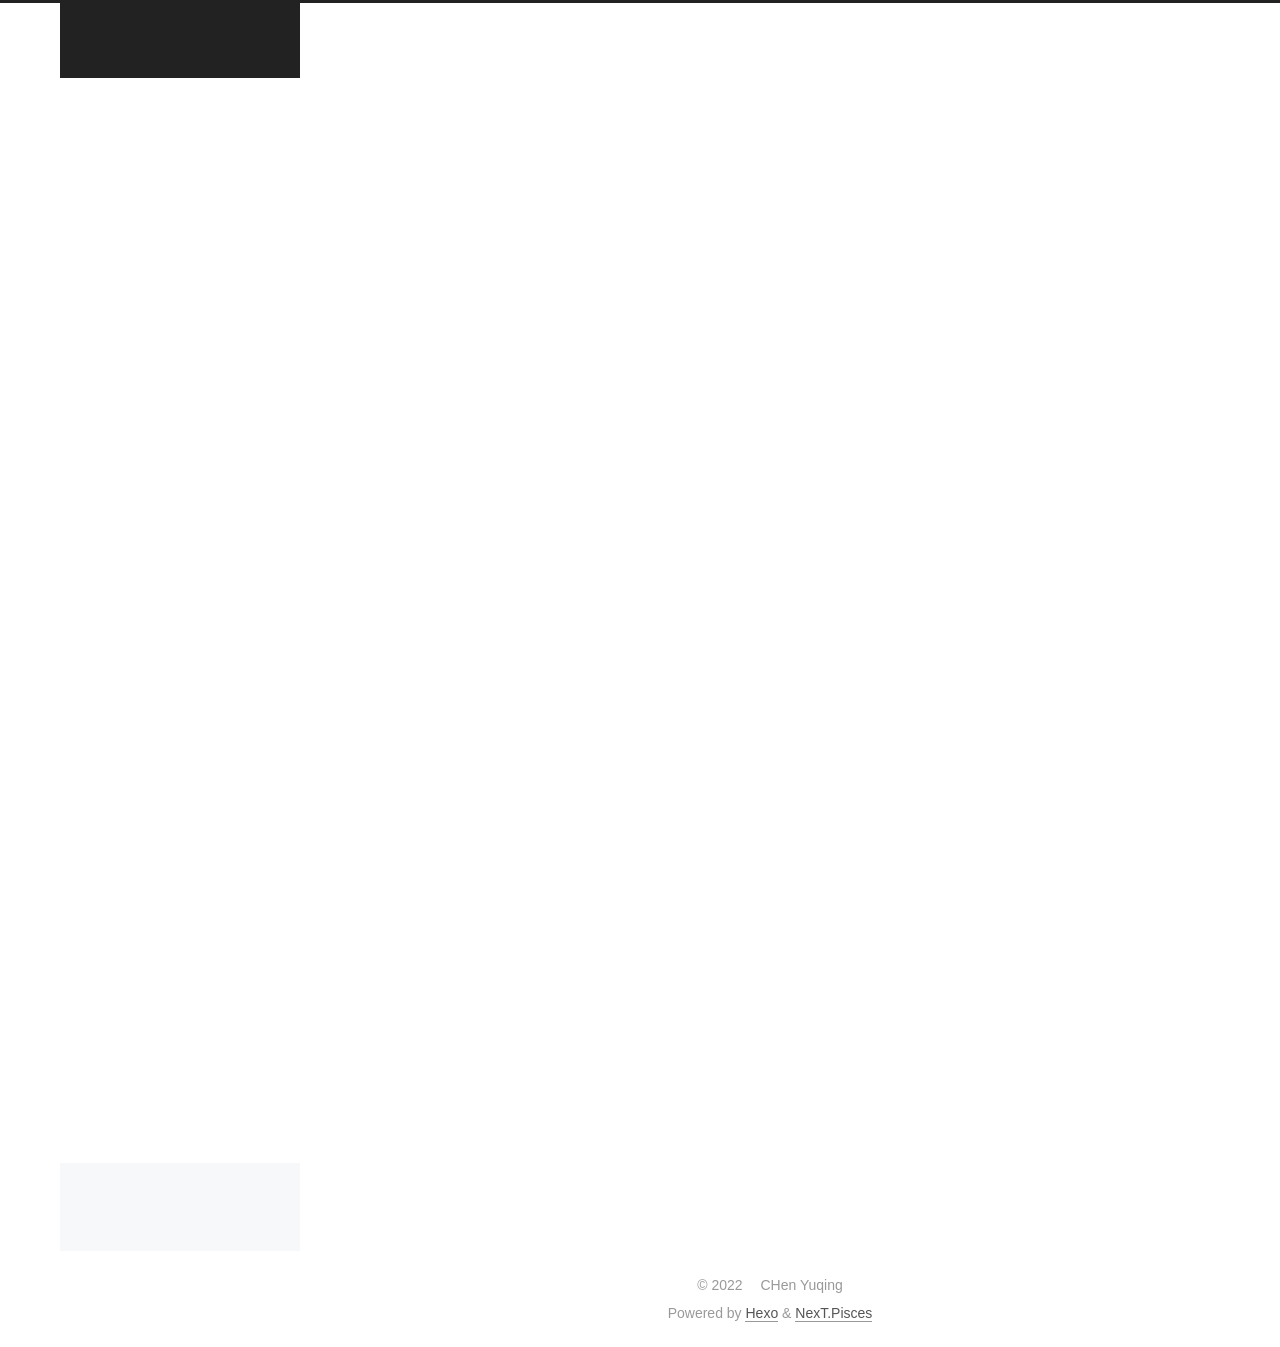
==== about/index.html @ 2a3b4cae "Site updated: 2022-07-22 09:28:49" ====
<!DOCTYPE html>
<html lang="en">
<head>
  <meta charset="UTF-8">
<meta name="viewport" content="width=device-width, initial-scale=1, maximum-scale=2">
<meta name="theme-color" content="#222">
<meta name="generator" content="Hexo 6.2.0">
  <link rel="apple-touch-icon" sizes="180x180" href="/images/apple-touch-icon.png">
  <link rel="icon" type="image/png" sizes="32x32" href="/images/favicon-32x32.png">
  <link rel="icon" type="image/png" sizes="16x16" href="/images/favicon-16x16.png">
  <link rel="mask-icon" href="/images/logo.svg" color="#222">

<link rel="stylesheet" href="/css/main.css">


<link rel="stylesheet" href="/lib/font-awesome/css/all.min.css">

<script id="hexo-configurations">
    var NexT = window.NexT || {};
    var CONFIG = {"hostname":"mint-cyq.github.io","root":"/","scheme":"Pisces","version":"7.8.0","exturl":false,"sidebar":{"position":"left","display":"post","padding":18,"offset":12,"onmobile":false},"copycode":{"enable":true,"show_result":false,"style":null},"back2top":{"enable":true,"sidebar":false,"scrollpercent":false},"bookmark":{"enable":false,"color":"#222","save":"auto"},"fancybox":false,"mediumzoom":false,"lazyload":false,"pangu":false,"comments":{"style":"tabs","active":null,"storage":true,"lazyload":false,"nav":null},"algolia":{"hits":{"per_page":10},"labels":{"input_placeholder":"Search for Posts","hits_empty":"We didn't find any results for the search: ${query}","hits_stats":"${hits} results found in ${time} ms"}},"localsearch":{"enable":false,"trigger":"auto","top_n_per_article":1,"unescape":false,"preload":false},"motion":{"enable":true,"async":false,"transition":{"post_block":"fadeIn","post_header":"slideDownIn","post_body":"slideDownIn","coll_header":"slideLeftIn","sidebar":"slideUpIn"}}};
  </script>

  <meta property="og:type" content="website">
<meta property="og:title" content="about">
<meta property="og:url" content="https://mint-cyq.github.io/about/index.html">
<meta property="og:site_name" content="CYQ’s BLOG">
<meta property="og:locale" content="en_US">
<meta property="article:published_time" content="2022-07-08T14:23:13.000Z">
<meta property="article:modified_time" content="2022-07-08T06:23:13.942Z">
<meta property="article:author" content="CHen Yuqing">
<meta name="twitter:card" content="summary">

<link rel="canonical" href="https://mint-cyq.github.io/about/">


<script id="page-configurations">
  // https://hexo.io/docs/variables.html
  CONFIG.page = {
    sidebar: "",
    isHome : false,
    isPost : false,
    lang   : 'en'
  };
</script>

  <title>about | CYQ’s BLOG
</title>
  






  <noscript>
  <style>
  .use-motion .brand,
  .use-motion .menu-item,
  .sidebar-inner,
  .use-motion .post-block,
  .use-motion .pagination,
  .use-motion .comments,
  .use-motion .post-header,
  .use-motion .post-body,
  .use-motion .collection-header { opacity: initial; }

  .use-motion .site-title,
  .use-motion .site-subtitle {
    opacity: initial;
    top: initial;
  }

  .use-motion .logo-line-before i { left: initial; }
  .use-motion .logo-line-after i { right: initial; }
  </style>
</noscript>

</head>

<body itemscope itemtype="http://schema.org/WebPage">
  <div class="container use-motion">
    <div class="headband"></div>

    <header class="header" itemscope itemtype="http://schema.org/WPHeader">
      <div class="header-inner"><div class="site-brand-container">
  <div class="site-nav-toggle">
    <div class="toggle" aria-label="Toggle navigation bar">
      <span class="toggle-line toggle-line-first"></span>
      <span class="toggle-line toggle-line-middle"></span>
      <span class="toggle-line toggle-line-last"></span>
    </div>
  </div>

  <div class="site-meta">

    <a href="/" class="brand" rel="start">
      <span class="logo-line-before"><i></i></span>
      <h1 class="site-title">CYQ’s BLOG</h1>
      <span class="logo-line-after"><i></i></span>
    </a>
  </div>

  <div class="site-nav-right">
    <div class="toggle popup-trigger">
    </div>
  </div>
</div>




<nav class="site-nav">
  <ul id="menu" class="main-menu menu">
        <li class="menu-item menu-item-home">

    <a href="/" rel="section"><i class="fa fa-home fa-fw"></i>Home</a>

  </li>
        <li class="menu-item menu-item-about">

    <a href="/about/" rel="section"><i class="fa fa-user fa-fw"></i>About</a>

  </li>
        <li class="menu-item menu-item-tags">

    <a href="/tags/" rel="section"><i class="fa fa-tags fa-fw"></i>Tags</a>

  </li>
        <li class="menu-item menu-item-categories">

    <a href="/categories/" rel="section"><i class="fa fa-th fa-fw"></i>Categories</a>

  </li>
        <li class="menu-item menu-item-archives">

    <a href="/archives/" rel="section"><i class="fa fa-archive fa-fw"></i>Archives</a>

  </li>
        <li class="menu-item menu-item-schedule">

    <a href="/schedule/" rel="section"><i class="fa fa-calendar fa-fw"></i>Schedule</a>

  </li>
  </ul>
</nav>




</div>
    </header>

    
  <div class="back-to-top">
    <i class="fa fa-arrow-up"></i>
    <span>0%</span>
  </div>


    <main class="main">
      <div class="main-inner">
        <div class="content-wrap">
          
  
  

          <div class="content page posts-expand">
            

    
    
    
    <div class="post-block" lang="en">
      <header class="post-header">

<h1 class="post-title" itemprop="name headline">about
</h1>

<div class="post-meta">
  

</div>

</header>

      
      
      
      <div class="post-body">
          
      </div>
      
      
      
    </div>
    

    
    
    


          </div>
          

<script>
  window.addEventListener('tabs:register', () => {
    let { activeClass } = CONFIG.comments;
    if (CONFIG.comments.storage) {
      activeClass = localStorage.getItem('comments_active') || activeClass;
    }
    if (activeClass) {
      let activeTab = document.querySelector(`a[href="#comment-${activeClass}"]`);
      if (activeTab) {
        activeTab.click();
      }
    }
  });
  if (CONFIG.comments.storage) {
    window.addEventListener('tabs:click', event => {
      if (!event.target.matches('.tabs-comment .tab-content .tab-pane')) return;
      let commentClass = event.target.classList[1];
      localStorage.setItem('comments_active', commentClass);
    });
  }
</script>

        </div>
          
  
  <div class="toggle sidebar-toggle">
    <span class="toggle-line toggle-line-first"></span>
    <span class="toggle-line toggle-line-middle"></span>
    <span class="toggle-line toggle-line-last"></span>
  </div>

  <aside class="sidebar">
    <div class="sidebar-inner">

      <ul class="sidebar-nav motion-element">
        <li class="sidebar-nav-toc">
          Table of Contents
        </li>
        <li class="sidebar-nav-overview">
          Overview
        </li>
      </ul>

      <!--noindex-->
      <div class="post-toc-wrap sidebar-panel">
      </div>
      <!--/noindex-->

      <div class="site-overview-wrap sidebar-panel">
        <div class="site-author motion-element" itemprop="author" itemscope itemtype="http://schema.org/Person">
    <img class="site-author-image" itemprop="image" alt="CHen Yuqing"
      src="/images/JW5_1.jpeg">
  <p class="site-author-name" itemprop="name">CHen Yuqing</p>
  <div class="site-description" itemprop="description"></div>
</div>
<div class="site-state-wrap motion-element">
  <nav class="site-state">
      <div class="site-state-item site-state-posts">
          <a href="/archives/">
        
          <span class="site-state-item-count">2</span>
          <span class="site-state-item-name">posts</span>
        </a>
      </div>
  </nav>
</div>



      </div>

    </div>
  </aside>
  <div id="sidebar-dimmer"></div>


      </div>
    </main>

    <footer class="footer">
      <div class="footer-inner">
        

        

<div class="copyright">
  
  &copy; 
  <span itemprop="copyrightYear">2022</span>
  <span class="with-love">
    <i class="fa fa-heart"></i>
  </span>
  <span class="author" itemprop="copyrightHolder">CHen Yuqing</span>
</div>
  <div class="powered-by">Powered by <a href="https://hexo.io/" class="theme-link" rel="noopener" target="_blank">Hexo</a> & <a href="https://pisces.theme-next.org/" class="theme-link" rel="noopener" target="_blank">NexT.Pisces</a>
  </div>

        








      </div>
    </footer>
  </div>

  
  <script src="/lib/anime.min.js"></script>
  <script src="/lib/velocity/velocity.min.js"></script>
  <script src="/lib/velocity/velocity.ui.min.js"></script>

<script src="/js/utils.js"></script>

<script src="/js/motion.js"></script>


<script src="/js/schemes/pisces.js"></script>


<script src="/js/next-boot.js"></script>




  















  

  


  <!-- 多级目录 -->
  <script type="text/javascript" src="/js/category.js"></script>
  
</body>
</html>
---- css/main.css ----
:root {
  --body-bg-color: #f5f7f9;
  --content-bg-color: #fff;
  --card-bg-color: #f5f5f5;
  --text-color: #555;
  --blockquote-color: #666;
  --link-color: #555;
  --link-hover-color: #222;
  --brand-color: #fff;
  --brand-hover-color: #fff;
  --table-row-odd-bg-color: #f9f9f9;
  --table-row-hover-bg-color: #f5f5f5;
  --menu-item-bg-color: #f5f5f5;
  --btn-default-bg: #fff;
  --btn-default-color: #555;
  --btn-default-border-color: #555;
  --btn-default-hover-bg: #222;
  --btn-default-hover-color: #fff;
  --btn-default-hover-border-color: #222;
}
html {
  line-height: 1.15; /* 1 */
  -webkit-text-size-adjust: 100%; /* 2 */
}
body {
  margin: 0;
}
main {
  display: block;
}
h1 {
  font-size: 2em;
  margin: 0.67em 0;
}
hr {
  box-sizing: content-box; /* 1 */
  height: 0; /* 1 */
  overflow: visible; /* 2 */
}
pre {
  font-family: monospace, monospace; /* 1 */
  font-size: 1em; /* 2 */
}
a {
  background: transparent;
}
abbr[title] {
  border-bottom: none; /* 1 */
  text-decoration: underline; /* 2 */
  text-decoration: underline dotted; /* 2 */
}
b,
strong {
  font-weight: bolder;
}
code,
kbd,
samp {
  font-family: monospace, monospace; /* 1 */
  font-size: 1em; /* 2 */
}
small {
  font-size: 80%;
}
sub,
sup {
  font-size: 75%;
  line-height: 0;
  position: relative;
  vertical-align: baseline;
}
sub {
  bottom: -0.25em;
}
sup {
  top: -0.5em;
}
img {
  border-style: none;
}
button,
input,
optgroup,
select,
textarea {
  font-family: inherit; /* 1 */
  font-size: 100%; /* 1 */
  line-height: 1.15; /* 1 */
  margin: 0; /* 2 */
}
button,
input {
/* 1 */
  overflow: visible;
}
button,
select {
/* 1 */
  text-transform: none;
}
button,
[type='button'],
[type='reset'],
[type='submit'] {
  -webkit-appearance: button;
}
button::-moz-focus-inner,
[type='button']::-moz-focus-inner,
[type='reset']::-moz-focus-inner,
[type='submit']::-moz-focus-inner {
  border-style: none;
  padding: 0;
}
button:-moz-focusring,
[type='button']:-moz-focusring,
[type='reset']:-moz-focusring,
[type='submit']:-moz-focusring {
  outline: 1px dotted ButtonText;
}
fieldset {
  padding: 0.35em 0.75em 0.625em;
}
legend {
  box-sizing: border-box; /* 1 */
  color: inherit; /* 2 */
  display: table; /* 1 */
  max-width: 100%; /* 1 */
  padding: 0; /* 3 */
  white-space: normal; /* 1 */
}
progress {
  vertical-align: baseline;
}
textarea {
  overflow: auto;
}
[type='checkbox'],
[type='radio'] {
  box-sizing: border-box; /* 1 */
  padding: 0; /* 2 */
}
[type='number']::-webkit-inner-spin-button,
[type='number']::-webkit-outer-spin-button {
  height: auto;
}
[type='search'] {
  outline-offset: -2px; /* 2 */
  -webkit-appearance: textfield; /* 1 */
}
[type='search']::-webkit-search-decoration {
  -webkit-appearance: none;
}
::-webkit-file-upload-button {
  font: inherit; /* 2 */
  -webkit-appearance: button; /* 1 */
}
details {
  display: block;
}
summary {
  display: list-item;
}
template {
  display: none;
}
[hidden] {
  display: none;
}
::selection {
  background: #262a30;
  color: #eee;
}
html,
body {
  height: 100%;
}
body {
  background: var(--body-bg-color);
  color: var(--text-color);
  font-family: 'Lato', "PingFang SC", "Microsoft YaHei", sans-serif;
  font-size: 1em;
  line-height: 2;
}
@media (max-width: 991px) {
  body {
    padding-left: 0 !important;
    padding-right: 0 !important;
  }
}
h1,
h2,
h3,
h4,
h5,
h6 {
  font-family: 'Lato', "PingFang SC", "Microsoft YaHei", sans-serif;
  font-weight: bold;
  line-height: 1.5;
  margin: 20px 0 15px;
}
h1 {
  font-size: 1.5em;
}
h2 {
  font-size: 1.375em;
}
h3 {
  font-size: 1.25em;
}
h4 {
  font-size: 1.125em;
}
h5 {
  font-size: 1em;
}
h6 {
  font-size: 0.875em;
}
p {
  margin: 0 0 20px 0;
}
a,
span.exturl {
  border-bottom: 1px solid #999;
  color: var(--link-color);
  outline: 0;
  text-decoration: none;
  overflow-wrap: break-word;
  word-wrap: break-word;
  cursor: pointer;
}
a:hover,
span.exturl:hover {
  border-bottom-color: var(--link-hover-color);
  color: var(--link-hover-color);
}
iframe,
img,
video {
  display: block;
  margin-left: auto;
  margin-right: auto;
  max-width: 100%;
}
hr {
  background-image: repeating-linear-gradient(-45deg, #ddd, #ddd 4px, transparent 4px, transparent 8px);
  border: 0;
  height: 3px;
  margin: 40px 0;
}
blockquote {
  border-left: 4px solid #ddd;
  color: var(--blockquote-color);
  margin: 0;
  padding: 0 15px;
}
blockquote cite::before {
  content: '-';
  padding: 0 5px;
}
dt {
  font-weight: bold;
}
dd {
  margin: 0;
  padding: 0;
}
kbd {
  background-color: #f5f5f5;
  background-image: linear-gradient(#eee, #fff, #eee);
  border: 1px solid #ccc;
  border-radius: 0.2em;
  box-shadow: 0.1em 0.1em 0.2em rgba(0,0,0,0.1);
  color: #555;
  font-family: inherit;
  padding: 0.1em 0.3em;
  white-space: nowrap;
}
.table-container {
  overflow: auto;
}
table {
  border-collapse: collapse;
  border-spacing: 0;
  font-size: 0.875em;
  margin: 0 0 20px 0;
  width: 100%;
}
tbody tr:nth-of-type(odd) {
  background: var(--table-row-odd-bg-color);
}
tbody tr:hover {
  background: var(--table-row-hover-bg-color);
}
caption,
th,
td {
  font-weight: normal;
  padding: 8px;
  vertical-align: middle;
}
th,
td {
  border: 1px solid #ddd;
  border-bottom: 3px solid #ddd;
}
th {
  font-weight: 700;
  padding-bottom: 10px;
}
td {
  border-bottom-width: 1px;
}
.btn {
  background: var(--btn-default-bg);
  border: 2px solid var(--btn-default-border-color);
  border-radius: 2px;
  color: var(--btn-default-color);
  display: inline-block;
  font-size: 0.875em;
  line-height: 2;
  padding: 0 20px;
  text-decoration: none;
  transition-property: background-color;
  transition-delay: 0s;
  transition-duration: 0.2s;
  transition-timing-function: ease-in-out;
}
.btn:hover {
  background: var(--btn-default-hover-bg);
  border-color: var(--btn-default-hover-border-color);
  color: var(--btn-default-hover-color);
}
.btn + .btn {
  margin: 0 0 8px 8px;
}
.btn .fa-fw {
  text-align: left;
  width: 1.285714285714286em;
}
.toggle {
  line-height: 0;
}
.toggle .toggle-line {
  background: #fff;
  display: inline-block;
  height: 2px;
  left: 0;
  position: relative;
  top: 0;
  transition: all 0.4s;
  vertical-align: top;
  width: 100%;
}
.toggle .toggle-line:not(:first-child) {
  margin-top: 3px;
}
.toggle.toggle-arrow .toggle-line-first {
  left: 50%;
  top: 2px;
  transform: rotate(45deg);
  width: 50%;
}
.toggle.toggle-arrow .toggle-line-middle {
  left: 2px;
  width: 90%;
}
.toggle.toggle-arrow .toggle-line-last {
  left: 50%;
  top: -2px;
  transform: rotate(-45deg);
  width: 50%;
}
.toggle.toggle-close .toggle-line-first {
  transform: rotate(-45deg);
  top: 5px;
}
.toggle.toggle-close .toggle-line-middle {
  opacity: 0;
}
.toggle.toggle-close .toggle-line-last {
  transform: rotate(45deg);
  top: -5px;
}
.highlight-container {
  position: relative;
}
.highlight-container:hover .copy-btn,
.highlight-container .copy-btn:focus {
  opacity: 1;
}
.copy-btn {
  color: #333;
  cursor: pointer;
  line-height: 1.6;
  opacity: 0;
  padding: 2px 6px;
  position: absolute;
  transition-delay: 0s;
  transition-duration: 0.2s;
  transition-timing-function: ease-in-out;
  background-color: #eee;
  background-image: linear-gradient(#fcfcfc, #eee);
  border: 1px solid #d5d5d5;
  border-radius: 3px;
  font-size: 0.8125em;
  right: 4px;
  top: 8px;
}
.highlight,
pre {
  background: #f7f7f7;
  color: #4d4d4c;
  line-height: 1.6;
  margin: 0 auto 20px;
}
pre,
code {
  font-family: consolas, Menlo, monospace, "PingFang SC", "Microsoft YaHei";
}
code {
  background: #eee;
  border-radius: 3px;
  color: #555;
  padding: 2px 4px;
  overflow-wrap: break-word;
  word-wrap: break-word;
}
.highlight *::selection {
  background: #d6d6d6;
}
.highlight pre {
  border: 0;
  margin: 0;
  padding: 10px 0;
}
.highlight table {
  border: 0;
  margin: 0;
  width: auto;
}
.highlight td {
  border: 0;
  padding: 0;
}
.highlight figcaption {
  background: #eff2f3;
  color: #4d4d4c;
  display: flex;
  font-size: 0.875em;
  justify-content: space-between;
  line-height: 1.2;
  padding: 0.5em;
}
.highlight figcaption a {
  color: #4d4d4c;
}
.highlight figcaption a:hover {
  border-bottom-color: #4d4d4c;
}
.highlight .gutter {
  -moz-user-select: none;
  -ms-user-select: none;
  -webkit-user-select: none;
  user-select: none;
}
.highlight .gutter pre {
  background: #eff2f3;
  color: #869194;
  padding-left: 10px;
  padding-right: 10px;
  text-align: right;
}
.highlight .code pre {
  background: #f7f7f7;
  padding-left: 10px;
  width: 100%;
}
.gist table {
  width: auto;
}
.gist table td {
  border: 0;
}
pre {
  overflow: auto;
  padding: 10px;
}
pre code {
  background: none;
  color: #4d4d4c;
  font-size: 0.875em;
  padding: 0;
  text-shadow: none;
}
pre .deletion {
  background: #fdd;
}
pre .addition {
  background: #dfd;
}
pre .meta {
  color: #eab700;
  -moz-user-select: none;
  -ms-user-select: none;
  -webkit-user-select: none;
  user-select: none;
}
pre .comment {
  color: #8e908c;
}
pre .variable,
pre .attribute,
pre .tag,
pre .name,
pre .regexp,
pre .ruby .constant,
pre .xml .tag .title,
pre .xml .pi,
pre .xml .doctype,
pre .html .doctype,
pre .css .id,
pre .css .class,
pre .css .pseudo {
  color: #c82829;
}
pre .number,
pre .preprocessor,
pre .built_in,
pre .builtin-name,
pre .literal,
pre .params,
pre .constant,
pre .command {
  color: #f5871f;
}
pre .ruby .class .title,
pre .css .rules .attribute,
pre .string,
pre .symbol,
pre .value,
pre .inheritance,
pre .header,
pre .ruby .symbol,
pre .xml .cdata,
pre .special,
pre .formula {
  color: #718c00;
}
pre .title,
pre .css .hexcolor {
  color: #3e999f;
}
pre .function,
pre .python .decorator,
pre .python .title,
pre .ruby .function .title,
pre .ruby .title .keyword,
pre .perl .sub,
pre .javascript .title,
pre .coffeescript .title {
  color: #4271ae;
}
pre .keyword,
pre .javascript .function {
  color: #8959a8;
}
.blockquote-center {
  border-left: none;
  margin: 40px 0;
  padding: 0;
  position: relative;
  text-align: center;
}
.blockquote-center .fa {
  display: block;
  opacity: 0.6;
  position: absolute;
  width: 100%;
}
.blockquote-center .fa-quote-left {
  border-top: 1px solid #ccc;
  text-align: left;
  top: -20px;
}
.blockquote-center .fa-quote-right {
  border-bottom: 1px solid #ccc;
  text-align: right;
  bottom: -20px;
}
.blockquote-center p,
.blockquote-center div {
  text-align: center;
}
.post-body .group-picture img {
  margin: 0 auto;
  padding: 0 3px;
}
.group-picture-row {
  margin-bottom: 6px;
  overflow: hidden;
}
.group-picture-column {
  float: left;
  margin-bottom: 10px;
}
.post-body .label {
  color: #555;
  display: inline;
  padding: 0 2px;
}
.post-body .label.default {
  background: #f0f0f0;
}
.post-body .label.primary {
  background: #efe6f7;
}
.post-body .label.info {
  background: #e5f2f8;
}
.post-body .label.success {
  background: #e7f4e9;
}
.post-body .label.warning {
  background: #fcf6e1;
}
.post-body .label.danger {
  background: #fae8eb;
}
.post-body .tabs {
  margin-bottom: 20px;
}
.post-body .tabs,
.tabs-comment {
  display: block;
  padding-top: 10px;
  position: relative;
}
.post-body .tabs ul.nav-tabs,
.tabs-comment ul.nav-tabs {
  display: flex;
  flex-wrap: wrap;
  margin: 0;
  margin-bottom: -1px;
  padding: 0;
}
@media (max-width: 413px) {
  .post-body .tabs ul.nav-tabs,
  .tabs-comment ul.nav-tabs {
    display: block;
    margin-bottom: 5px;
  }
}
.post-body .tabs ul.nav-tabs li.tab,
.tabs-comment ul.nav-tabs li.tab {
  border-bottom: 1px solid #ddd;
  border-left: 1px solid transparent;
  border-right: 1px solid transparent;
  border-top: 3px solid transparent;
  flex-grow: 1;
  list-style-type: none;
  border-radius: 0 0 0 0;
}
@media (max-width: 413px) {
  .post-body .tabs ul.nav-tabs li.tab,
  .tabs-comment ul.nav-tabs li.tab {
    border-bottom: 1px solid transparent;
    border-left: 3px solid transparent;
    border-right: 1px solid transparent;
    border-top: 1px solid transparent;
  }
}
@media (max-width: 413px) {
  .post-body .tabs ul.nav-tabs li.tab,
  .tabs-comment ul.nav-tabs li.tab {
    border-radius: 0;
  }
}
.post-body .tabs ul.nav-tabs li.tab a,
.tabs-comment ul.nav-tabs li.tab a {
  border-bottom: initial;
  display: block;
  line-height: 1.8;
  outline: 0;
  padding: 0.25em 0.75em;
  text-align: center;
  transition-delay: 0s;
  transition-duration: 0.2s;
  transition-timing-function: ease-out;
}
.post-body .tabs ul.nav-tabs li.tab a i,
.tabs-comment ul.nav-tabs li.tab a i {
  width: 1.285714285714286em;
}
.post-body .tabs ul.nav-tabs li.tab.active,
.tabs-comment ul.nav-tabs li.tab.active {
  border-bottom: 1px solid transparent;
  border-left: 1px solid #ddd;
  border-right: 1px solid #ddd;
  border-top: 3px solid #fc6423;
}
@media (max-width: 413px) {
  .post-body .tabs ul.nav-tabs li.tab.active,
  .tabs-comment ul.nav-tabs li.tab.active {
    border-bottom: 1px solid #ddd;
    border-left: 3px solid #fc6423;
    border-right: 1px solid #ddd;
    border-top: 1px solid #ddd;
  }
}
.post-body .tabs ul.nav-tabs li.tab.active a,
.tabs-comment ul.nav-tabs li.tab.active a {
  color: var(--link-color);
  cursor: default;
}
.post-body .tabs .tab-content .tab-pane,
.tabs-comment .tab-content .tab-pane {
  border: 1px solid #ddd;
  border-top: 0;
  padding: 20px 20px 0 20px;
  border-radius: 0;
}
.post-body .tabs .tab-content .tab-pane:not(.active),
.tabs-comment .tab-content .tab-pane:not(.active) {
  display: none;
}
.post-body .tabs .tab-content .tab-pane.active,
.tabs-comment .tab-content .tab-pane.active {
  display: block;
}
.post-body .tabs .tab-content .tab-pane.active:nth-of-type(1),
.tabs-comment .tab-content .tab-pane.active:nth-of-type(1) {
  border-radius: 0 0 0 0;
}
@media (max-width: 413px) {
  .post-body .tabs .tab-content .tab-pane.active:nth-of-type(1),
  .tabs-comment .tab-content .tab-pane.active:nth-of-type(1) {
    border-radius: 0;
  }
}
.post-body .note {
  border-radius: 3px;
  margin-bottom: 20px;
  padding: 1em;
  position: relative;
  border: 1px solid #eee;
  border-left-width: 5px;
}
.post-body .note h2,
.post-body .note h3,
.post-body .note h4,
.post-body .note h5,
.post-body .note h6 {
  margin-top: 0;
  border-bottom: initial;
  margin-bottom: 0;
  padding-top: 0;
}
.post-body .note p:first-child,
.post-body .note ul:first-child,
.post-body .note ol:first-child,
.post-body .note table:first-child,
.post-body .note pre:first-child,
.post-body .note blockquote:first-child,
.post-body .note img:first-child {
  margin-top: 0;
}
.post-body .note p:last-child,
.post-body .note ul:last-child,
.post-body .note ol:last-child,
.post-body .note table:last-child,
.post-body .note pre:last-child,
.post-body .note blockquote:last-child,
.post-body .note img:last-child {
  margin-bottom: 0;
}
.post-body .note.default {
  border-left-color: #777;
}
.post-body .note.default h2,
.post-body .note.default h3,
.post-body .note.default h4,
.post-body .note.default h5,
.post-body .note.default h6 {
  color: #777;
}
.post-body .note.primary {
  border-left-color: #6f42c1;
}
.post-body .note.primary h2,
.post-body .note.primary h3,
.post-body .note.primary h4,
.post-body .note.primary h5,
.post-body .note.primary h6 {
  color: #6f42c1;
}
.post-body .note.info {
  border-left-color: #428bca;
}
.post-body .note.info h2,
.post-body .note.info h3,
.post-body .note.info h4,
.post-body .note.info h5,
.post-body .note.info h6 {
  color: #428bca;
}
.post-body .note.success {
  border-left-color: #5cb85c;
}
.post-body .note.success h2,
.post-body .note.success h3,
.post-body .note.success h4,
.post-body .note.success h5,
.post-body .note.success h6 {
  color: #5cb85c;
}
.post-body .note.warning {
  border-left-color: #f0ad4e;
}
.post-body .note.warning h2,
.post-body .note.warning h3,
.post-body .note.warning h4,
.post-body .note.warning h5,
.post-body .note.warning h6 {
  color: #f0ad4e;
}
.post-body .note.danger {
  border-left-color: #d9534f;
}
.post-body .note.danger h2,
.post-body .note.danger h3,
.post-body .note.danger h4,
.post-body .note.danger h5,
.post-body .note.danger h6 {
  color: #d9534f;
}
.pagination .prev,
.pagination .next,
.pagination .page-number,
.pagination .space {
  display: inline-block;
  margin: 0 10px;
  padding: 0 11px;
  position: relative;
  top: -1px;
}
@media (max-width: 767px) {
  .pagination .prev,
  .pagination .next,
  .pagination .page-number,
  .pagination .space {
    margin: 0 5px;
  }
}
.pagination {
  border-top: 1px solid #eee;
  margin: 120px 0 0;
  text-align: center;
}
.pagination .prev,
.pagination .next,
.pagination .page-number {
  border-bottom: 0;
  border-top: 1px solid #eee;
  transition-property: border-color;
  transition-delay: 0s;
  transition-duration: 0.2s;
  transition-timing-function: ease-in-out;
}
.pagination .prev:hover,
.pagination .next:hover,
.pagination .page-number:hover {
  border-top-color: #222;
}
.pagination .space {
  margin: 0;
  padding: 0;
}
.pagination .prev {
  margin-left: 0;
}
.pagination .next {
  margin-right: 0;
}
.pagination .page-number.current {
  background: #ccc;
  border-top-color: #ccc;
  color: #fff;
}
@media (max-width: 767px) {
  .pagination {
    border-top: none;
  }
  .pagination .prev,
  .pagination .next,
  .pagination .page-number {
    border-bottom: 1px solid #eee;
    border-top: 0;
    margin-bottom: 10px;
    padding: 0 10px;
  }
  .pagination .prev:hover,
  .pagination .next:hover,
  .pagination .page-number:hover {
    border-bottom-color: #222;
  }
}
.comments {
  margin-top: 60px;
  overflow: hidden;
}
.comment-button-group {
  display: flex;
  flex-wrap: wrap-reverse;
  justify-content: center;
  margin: 1em 0;
}
.comment-button-group .comment-button {
  margin: 0.1em 0.2em;
}
.comment-button-group .comment-button.active {
  background: var(--btn-default-hover-bg);
  border-color: var(--btn-default-hover-border-color);
  color: var(--btn-default-hover-color);
}
.comment-position {
  display: none;
}
.comment-position.active {
  display: block;
}
.tabs-comment {
  background: var(--content-bg-color);
  margin-top: 4em;
  padding-top: 0;
}
.tabs-comment .comments {
  border: 0;
  box-shadow: none;
  margin-top: 0;
  padding-top: 0;
}
.container {
  min-height: 100%;
  position: relative;
}
.main-inner {
  margin: 0 auto;
  width: calc(100% - 20px);
}
@media (min-width: 1200px) {
  .main-inner {
    width: 1160px;
  }
}
@media (min-width: 1600px) {
  .main-inner {
    width: 73%;
  }
}
@media (max-width: 767px) {
  .content-wrap {
    padding: 0 20px;
  }
}
.header {
  background: transparent;
}
.header-inner {
  margin: 0 auto;
  width: calc(100% - 20px);
}
@media (min-width: 1200px) {
  .header-inner {
    width: 1160px;
  }
}
@media (min-width: 1600px) {
  .header-inner {
    width: 73%;
  }
}
.site-brand-container {
  display: flex;
  flex-shrink: 0;
  padding: 0 10px;
}
.headband {
  background: #222;
  height: 3px;
}
.site-meta {
  flex-grow: 1;
  text-align: center;
}
@media (max-width: 767px) {
  .site-meta {
    text-align: center;
  }
}
.brand {
  border-bottom: none;
  color: var(--brand-color);
  display: inline-block;
  line-height: 1.375em;
  padding: 0 40px;
  position: relative;
}
.brand:hover {
  color: var(--brand-hover-color);
}
.site-title {
  font-family: 'Lato', "PingFang SC", "Microsoft YaHei", sans-serif;
  font-size: 1.375em;
  font-weight: normal;
  margin: 0;
}
.site-subtitle {
  color: #ddd;
  font-size: 0.8125em;
  margin: 10px 0;
}
.use-motion .brand {
  opacity: 0;
}
.use-motion .site-title,
.use-motion .site-subtitle,
.use-motion .custom-logo-image {
  opacity: 0;
  position: relative;
  top: -10px;
}
.site-nav-toggle,
.site-nav-right {
  display: none;
}
@media (max-width: 767px) {
  .site-nav-toggle,
  .site-nav-right {
    display: flex;
    flex-direction: column;
    justify-content: center;
  }
}
.site-nav-toggle .toggle,
.site-nav-right .toggle {
  color: var(--text-color);
  padding: 10px;
  width: 22px;
}
.site-nav-toggle .toggle .toggle-line,
.site-nav-right .toggle .toggle-line {
  background: var(--text-color);
  border-radius: 1px;
}
.site-nav {
  display: block;
}
@media (max-width: 767px) {
  .site-nav {
    clear: both;
    display: none;
  }
}
.site-nav.site-nav-on {
  display: block;
}
.menu {
  margin-top: 20px;
  padding-left: 0;
  text-align: center;
}
.menu-item {
  display: inline-block;
  list-style: none;
  margin: 0 10px;
}
@media (max-width: 767px) {
  .menu-item {
    display: block;
    margin-top: 10px;
  }
  .menu-item.menu-item-search {
    display: none;
  }
}
.menu-item a,
.menu-item span.exturl {
  border-bottom: 0;
  display: block;
  font-size: 0.8125em;
  transition-property: border-color;
  transition-delay: 0s;
  transition-duration: 0.2s;
  transition-timing-function: ease-in-out;
}
@media (hover: none) {
  .menu-item a:hover,
  .menu-item span.exturl:hover {
    border-bottom-color: transparent !important;
  }
}
.menu-item .fa,
.menu-item .fab,
.menu-item .far,
.menu-item .fas {
  margin-right: 8px;
}
.menu-item .badge {
  display: inline-block;
  font-weight: bold;
  line-height: 1;
  margin-left: 0.35em;
  margin-top: 0.35em;
  text-align: center;
  white-space: nowrap;
}
@media (max-width: 767px) {
  .menu-item .badge {
    float: right;
    margin-left: 0;
  }
}
.menu-item-active a,
.menu .menu-item a:hover,
.menu .menu-item span.exturl:hover {
  background: var(--menu-item-bg-color);
}
.use-motion .menu-item {
  opacity: 0;
}
.sidebar {
  background: #222;
  bottom: 0;
  box-shadow: inset 0 2px 6px #000;
  position: fixed;
  top: 0;
}
@media (max-width: 991px) {
  .sidebar {
    display: none;
  }
}
.sidebar-inner {
  color: #999;
  padding: 18px 10px;
  text-align: center;
}
.cc-license {
  margin-top: 10px;
  text-align: center;
}
.cc-license .cc-opacity {
  border-bottom: none;
  opacity: 0.7;
}
.cc-license .cc-opacity:hover {
  opacity: 0.9;
}
.cc-license img {
  display: inline-block;
}
.site-author-image {
  border: 1px solid #eee;
  display: block;
  margin: 0 auto;
  max-width: 120px;
  padding: 2px;
}
.site-author-name {
  color: var(--text-color);
  font-weight: 600;
  margin: 0;
  text-align: center;
}
.site-description {
  color: #999;
  font-size: 0.8125em;
  margin-top: 0;
  text-align: center;
}
.links-of-author {
  margin-top: 15px;
}
.links-of-author a,
.links-of-author span.exturl {
  border-bottom-color: #555;
  display: inline-block;
  font-size: 0.8125em;
  margin-bottom: 10px;
  margin-right: 10px;
  vertical-align: middle;
}
.links-of-author a::before,
.links-of-author span.exturl::before {
  background: #ffd24e;
  border-radius: 50%;
  content: ' ';
  display: inline-block;
  height: 4px;
  margin-right: 3px;
  vertical-align: middle;
  width: 4px;
}
.sidebar-button {
  margin-top: 15px;
}
.sidebar-button a {
  border: 1px solid #fc6423;
  border-radius: 4px;
  color: #fc6423;
  display: inline-block;
  padding: 0 15px;
}
.sidebar-button a .fa,
.sidebar-button a .fab,
.sidebar-button a .far,
.sidebar-button a .fas {
  margin-right: 5px;
}
.sidebar-button a:hover {
  background: #fc6423;
  border: 1px solid #fc6423;
  color: #fff;
}
.sidebar-button a:hover .fa,
.sidebar-button a:hover .fab,
.sidebar-button a:hover .far,
.sidebar-button a:hover .fas {
  color: #fff;
}
.links-of-blogroll {
  font-size: 0.8125em;
  margin-top: 10px;
}
.links-of-blogroll-title {
  font-size: 0.875em;
  font-weight: 600;
  margin-top: 0;
}
.links-of-blogroll-list {
  list-style: none;
  margin: 0;
  padding: 0;
}
#sidebar-dimmer {
  display: none;
}
@media (max-width: 767px) {
  #sidebar-dimmer {
    background: #000;
    display: block;
    height: 100%;
    left: 100%;
    opacity: 0;
    position: fixed;
    top: 0;
    width: 100%;
    z-index: 1100;
  }
  .sidebar-active + #sidebar-dimmer {
    opacity: 0.7;
    transform: translateX(-100%);
    transition: opacity 0.5s;
  }
}
.sidebar-nav {
  margin: 0;
  padding-bottom: 20px;
  padding-left: 0;
}
.sidebar-nav li {
  border-bottom: 1px solid transparent;
  color: var(--text-color);
  cursor: pointer;
  display: inline-block;
  font-size: 0.875em;
}
.sidebar-nav li.sidebar-nav-overview {
  margin-left: 10px;
}
.sidebar-nav li:hover {
  color: #fc6423;
}
.sidebar-nav .sidebar-nav-active {
  border-bottom-color: #fc6423;
  color: #fc6423;
}
.sidebar-nav .sidebar-nav-active:hover {
  color: #fc6423;
}
.sidebar-panel {
  display: none;
  overflow-x: hidden;
  overflow-y: auto;
}
.sidebar-panel-active {
  display: block;
}
.sidebar-toggle {
  background: #222;
  bottom: 45px;
  cursor: pointer;
  height: 14px;
  left: 30px;
  padding: 5px;
  position: fixed;
  width: 14px;
  z-index: 1300;
}
@media (max-width: 991px) {
  .sidebar-toggle {
    left: 20px;
    opacity: 0.8;
    display: none;
  }
}
.sidebar-toggle:hover .toggle-line {
  background: #fc6423;
}
.post-toc {
  font-size: 0.875em;
}
.post-toc ol {
  list-style: none;
  margin: 0;
  padding: 0 2px 5px 10px;
  text-align: left;
}
.post-toc ol > ol {
  padding-left: 0;
}
.post-toc ol a {
  transition-property: all;
  transition-delay: 0s;
  transition-duration: 0.2s;
  transition-timing-function: ease-in-out;
}
.post-toc .nav-item {
  line-height: 1.8;
  overflow: hidden;
  text-overflow: ellipsis;
  white-space: nowrap;
}
.post-toc .nav .nav-child {
  display: none;
}
.post-toc .nav .active > .nav-child {
  display: block;
}
.post-toc .nav .active-current > .nav-child {
  display: block;
}
.post-toc .nav .active-current > .nav-child > .nav-item {
  display: block;
}
.post-toc .nav .active > a {
  border-bottom-color: #fc6423;
  color: #fc6423;
}
.post-toc .nav .active-current > a {
  color: #fc6423;
}
.post-toc .nav .active-current > a:hover {
  color: #fc6423;
}
.site-state {
  display: flex;
  justify-content: center;
  line-height: 1.4;
  margin-top: 10px;
  overflow: hidden;
  text-align: center;
  white-space: nowrap;
}
.site-state-item {
  padding: 0 15px;
}
.site-state-item:not(:first-child) {
  border-left: 1px solid #eee;
}
.site-state-item a {
  border-bottom: none;
}
.site-state-item-count {
  display: block;
  font-size: 1em;
  font-weight: 600;
  text-align: center;
}
.site-state-item-name {
  color: #999;
  font-size: 0.8125em;
}
.footer {
  color: #999;
  font-size: 0.875em;
  padding: 20px 0;
}
.footer.footer-fixed {
  bottom: 0;
  left: 0;
  position: absolute;
  right: 0;
}
.footer-inner {
  box-sizing: border-box;
  margin: 0 auto;
  text-align: center;
  width: calc(100% - 20px);
}
@media (min-width: 1200px) {
  .footer-inner {
    width: 1160px;
  }
}
@media (min-width: 1600px) {
  .footer-inner {
    width: 73%;
  }
}
.languages {
  display: inline-block;
  font-size: 1.125em;
  position: relative;
}
.languages .lang-select-label span {
  margin: 0 0.5em;
}
.languages .lang-select {
  height: 100%;
  left: 0;
  opacity: 0;
  position: absolute;
  top: 0;
  width: 100%;
}
.with-love {
  color: #ff0000;
  display: inline-block;
  margin: 0 5px;
}
.powered-by,
.theme-info {
  display: inline-block;
}
@-moz-keyframes iconAnimate {
  0%, 100% {
    transform: scale(1);
  }
  10%, 30% {
    transform: scale(0.9);
  }
  20%, 40%, 60%, 80% {
    transform: scale(1.1);
  }
  50%, 70% {
    transform: scale(1.1);
  }
}
@-webkit-keyframes iconAnimate {
  0%, 100% {
    transform: scale(1);
  }
  10%, 30% {
    transform: scale(0.9);
  }
  20%, 40%, 60%, 80% {
    transform: scale(1.1);
  }
  50%, 70% {
    transform: scale(1.1);
  }
}
@-o-keyframes iconAnimate {
  0%, 100% {
    transform: scale(1);
  }
  10%, 30% {
    transform: scale(0.9);
  }
  20%, 40%, 60%, 80% {
    transform: scale(1.1);
  }
  50%, 70% {
    transform: scale(1.1);
  }
}
@keyframes iconAnimate {
  0%, 100% {
    transform: scale(1);
  }
  10%, 30% {
    transform: scale(0.9);
  }
  20%, 40%, 60%, 80% {
    transform: scale(1.1);
  }
  50%, 70% {
    transform: scale(1.1);
  }
}
.back-to-top {
  font-size: 12px;
  text-align: center;
  transition-delay: 0s;
  transition-duration: 0.2s;
  transition-timing-function: ease-in-out;
}
.back-to-top {
  background: #222;
  bottom: -100px;
  box-sizing: border-box;
  color: #fff;
  cursor: pointer;
  left: 30px;
  opacity: 0.6;
  padding: 0 6px;
  position: fixed;
  transition-property: bottom;
  z-index: 1300;
  width: 24px;
}
.back-to-top span {
  display: none;
}
.back-to-top:hover {
  color: #fc6423;
}
.back-to-top.back-to-top-on {
  bottom: 30px;
}
@media (max-width: 991px) {
  .back-to-top {
    left: 20px;
    opacity: 0.8;
  }
}
.post-body {
  font-family: 'Lato', "PingFang SC", "Microsoft YaHei", sans-serif;
  overflow-wrap: break-word;
  word-wrap: break-word;
}
@media (min-width: 1200px) {
  .post-body {
    font-size: 1.125em;
  }
}
.post-body .exturl .fa {
  font-size: 0.875em;
  margin-left: 4px;
}
.post-body .image-caption,
.post-body .figure .caption {
  color: #999;
  font-size: 0.875em;
  font-weight: bold;
  line-height: 1;
  margin: -20px auto 15px;
  text-align: center;
}
.post-sticky-flag {
  display: inline-block;
  transform: rotate(30deg);
}
.post-button {
  margin-top: 40px;
  text-align: center;
}
.use-motion .post-block,
.use-motion .pagination,
.use-motion .comments {
  opacity: 0;
}
.use-motion .post-header {
  opacity: 0;
}
.use-motion .post-body {
  opacity: 0;
}
.use-motion .collection-header {
  opacity: 0;
}
.posts-collapse {
  margin-left: 35px;
  position: relative;
}
@media (max-width: 767px) {
  .posts-collapse {
    margin-left: 0px;
    margin-right: 0px;
  }
}
.posts-collapse .collection-title {
  font-size: 1.125em;
  position: relative;
}
.posts-collapse .collection-title::before {
  background: #999;
  border: 1px solid #fff;
  border-radius: 50%;
  content: ' ';
  height: 10px;
  left: 0;
  margin-left: -6px;
  margin-top: -4px;
  position: absolute;
  top: 50%;
  width: 10px;
}
.posts-collapse .collection-year {
  font-size: 1.5em;
  font-weight: bold;
  margin: 60px 0;
  position: relative;
}
.posts-collapse .collection-year::before {
  background: #bbb;
  border-radius: 50%;
  content: ' ';
  height: 8px;
  left: 0;
  margin-left: -4px;
  margin-top: -4px;
  position: absolute;
  top: 50%;
  width: 8px;
}
.posts-collapse .collection-header {
  display: block;
  margin: 0 0 0 20px;
}
.posts-collapse .collection-header small {
  color: #bbb;
  margin-left: 5px;
}
.posts-collapse .post-header {
  border-bottom: 1px dashed #ccc;
  margin: 30px 0;
  padding-left: 15px;
  position: relative;
  transition-property: border;
  transition-delay: 0s;
  transition-duration: 0.2s;
  transition-timing-function: ease-in-out;
}
.posts-collapse .post-header::before {
  background: #bbb;
  border: 1px solid #fff;
  border-radius: 50%;
  content: ' ';
  height: 6px;
  left: 0;
  margin-left: -4px;
  position: absolute;
  top: 0.75em;
  transition-property: background;
  width: 6px;
  transition-delay: 0s;
  transition-duration: 0.2s;
  transition-timing-function: ease-in-out;
}
.posts-collapse .post-header:hover {
  border-bottom-color: #666;
}
.posts-collapse .post-header:hover::before {
  background: #222;
}
.posts-collapse .post-meta {
  display: inline;
  font-size: 0.75em;
  margin-right: 10px;
}
.posts-collapse .post-title {
  display: inline;
}
.posts-collapse .post-title a,
.posts-collapse .post-title span.exturl {
  border-bottom: none;
  color: var(--link-color);
}
.posts-collapse .post-title .fa-external-link-alt {
  font-size: 0.875em;
  margin-left: 5px;
}
.posts-collapse::before {
  background: #f5f5f5;
  content: ' ';
  height: 100%;
  left: 0;
  margin-left: -2px;
  position: absolute;
  top: 1.25em;
  width: 4px;
}
.post-eof {
  background: #ccc;
  height: 1px;
  margin: 80px auto 60px;
  text-align: center;
  width: 8%;
}
.post-block:last-of-type .post-eof {
  display: none;
}
.content {
  padding-top: 40px;
}
@media (min-width: 992px) {
  .post-body {
    text-align: justify;
  }
}
@media (max-width: 991px) {
  .post-body {
    text-align: justify;
  }
}
.post-body h1,
.post-body h2,
.post-body h3,
.post-body h4,
.post-body h5,
.post-body h6 {
  padding-top: 10px;
}
.post-body h1 .header-anchor,
.post-body h2 .header-anchor,
.post-body h3 .header-anchor,
.post-body h4 .header-anchor,
.post-body h5 .header-anchor,
.post-body h6 .header-anchor {
  border-bottom-style: none;
  color: #ccc;
  float: right;
  margin-left: 10px;
  visibility: hidden;
}
.post-body h1 .header-anchor:hover,
.post-body h2 .header-anchor:hover,
.post-body h3 .header-anchor:hover,
.post-body h4 .header-anchor:hover,
.post-body h5 .header-anchor:hover,
.post-body h6 .header-anchor:hover {
  color: inherit;
}
.post-body h1:hover .header-anchor,
.post-body h2:hover .header-anchor,
.post-body h3:hover .header-anchor,
.post-body h4:hover .header-anchor,
.post-body h5:hover .header-anchor,
.post-body h6:hover .header-anchor {
  visibility: visible;
}
.post-body iframe,
.post-body img,
.post-body video {
  margin-bottom: 20px;
}
.post-body .video-container {
  height: 0;
  margin-bottom: 20px;
  overflow: hidden;
  padding-top: 75%;
  position: relative;
  width: 100%;
}
.post-body .video-container iframe,
.post-body .video-container object,
.post-body .video-container embed {
  height: 100%;
  left: 0;
  margin: 0;
  position: absolute;
  top: 0;
  width: 100%;
}
.post-gallery {
  align-items: center;
  display: grid;
  grid-gap: 10px;
  grid-template-columns: 1fr 1fr 1fr;
  margin-bottom: 20px;
}
@media (max-width: 767px) {
  .post-gallery {
    grid-template-columns: 1fr 1fr;
  }
}
.post-gallery a {
  border: 0;
}
.post-gallery img {
  margin: 0;
}
.posts-expand .post-header {
  font-size: 1.125em;
}
.posts-expand .post-title {
  font-size: 1.5em;
  font-weight: normal;
  margin: initial;
  text-align: center;
  overflow-wrap: break-word;
  word-wrap: break-word;
}
.posts-expand .post-title-link {
  border-bottom: none;
  color: var(--link-color);
  display: inline-block;
  position: relative;
  vertical-align: top;
}
.posts-expand .post-title-link::before {
  background: var(--link-color);
  bottom: 0;
  content: '';
  height: 2px;
  left: 0;
  position: absolute;
  transform: scaleX(0);
  visibility: hidden;
  width: 100%;
  transition-delay: 0s;
  transition-duration: 0.2s;
  transition-timing-function: ease-in-out;
}
.posts-expand .post-title-link:hover::before {
  transform: scaleX(1);
  visibility: visible;
}
.posts-expand .post-title-link .fa-external-link-alt {
  font-size: 0.875em;
  margin-left: 5px;
}
.posts-expand .post-meta {
  color: #999;
  font-family: 'Lato', "PingFang SC", "Microsoft YaHei", sans-serif;
  font-size: 0.75em;
  margin: 3px 0 60px 0;
  text-align: center;
}
.posts-expand .post-meta .post-description {
  font-size: 0.875em;
  margin-top: 2px;
}
.posts-expand .post-meta time {
  border-bottom: 1px dashed #999;
  cursor: pointer;
}
.post-meta .post-meta-item + .post-meta-item::before {
  content: '|';
  margin: 0 0.5em;
}
.post-meta-divider {
  margin: 0 0.5em;
}
.post-meta-item-icon {
  margin-right: 3px;
}
@media (max-width: 991px) {
  .post-meta-item-icon {
    display: inline-block;
  }
}
@media (max-width: 991px) {
  .post-meta-item-text {
    display: none;
  }
}
.post-nav {
  border-top: 1px solid #eee;
  display: flex;
  justify-content: space-between;
  margin-top: 15px;
  padding: 10px 5px 0;
}
.post-nav-item {
  flex: 1;
}
.post-nav-item a {
  border-bottom: none;
  display: block;
  font-size: 0.875em;
  line-height: 1.6;
  position: relative;
}
.post-nav-item a:active {
  top: 2px;
}
.post-nav-item .fa {
  font-size: 0.75em;
}
.post-nav-item:first-child {
  margin-right: 15px;
}
.post-nav-item:first-child .fa {
  margin-right: 5px;
}
.post-nav-item:last-child {
  margin-left: 15px;
  text-align: right;
}
.post-nav-item:last-child .fa {
  margin-left: 5px;
}
.rtl.post-body p,
.rtl.post-body a,
.rtl.post-body h1,
.rtl.post-body h2,
.rtl.post-body h3,
.rtl.post-body h4,
.rtl.post-body h5,
.rtl.post-body h6,
.rtl.post-body li,
.rtl.post-body ul,
.rtl.post-body ol {
  direction: rtl;
  font-family: UKIJ Ekran;
}
.rtl.post-title {
  font-family: UKIJ Ekran;
}
.post-tags {
  margin-top: 40px;
  text-align: center;
}
.post-tags a {
  display: inline-block;
  font-size: 0.8125em;
}
.post-tags a:not(:last-child) {
  margin-right: 10px;
}
.post-widgets {
  border-top: 1px solid #eee;
  margin-top: 15px;
  text-align: center;
}
.wp_rating {
  height: 20px;
  line-height: 20px;
  margin-top: 10px;
  padding-top: 6px;
  text-align: center;
}
.social-like {
  display: flex;
  font-size: 0.875em;
  justify-content: center;
  text-align: center;
}
.reward-container {
  margin: 20px auto;
  padding: 10px 0;
  text-align: center;
  width: 90%;
}
.reward-container button {
  background: transparent;
  border: 1px solid #fc6423;
  border-radius: 0;
  color: #fc6423;
  cursor: pointer;
  line-height: 2;
  outline: 0;
  padding: 0 15px;
  vertical-align: text-top;
}
.reward-container button:hover {
  background: #fc6423;
  border: 1px solid transparent;
  color: #fa9366;
}
#qr {
  padding-top: 20px;
}
#qr a {
  border: 0;
}
#qr img {
  display: inline-block;
  margin: 0.8em 2em 0 2em;
  max-width: 100%;
  width: 180px;
}
#qr p {
  text-align: center;
}
.category-all-page .category-all-title {
  text-align: center;
}
.category-all-page .category-all {
  margin-top: 20px;
}
.category-all-page .category-list {
  list-style: none;
  margin: 0;
  padding: 0;
}
.category-all-page .category-list-item {
  margin: 5px 10px;
}
.category-all-page .category-list-count {
  color: #bbb;
}
.category-all-page .category-list-count::before {
  content: ' (';
  display: inline;
}
.category-all-page .category-list-count::after {
  content: ') ';
  display: inline;
}
.category-all-page .category-list-child {
  padding-left: 10px;
}
.event-list {
  padding: 0;
}
.event-list hr {
  background: #222;
  margin: 20px 0 45px 0;
}
.event-list hr::after {
  background: #222;
  color: #fff;
  content: 'NOW';
  display: inline-block;
  font-weight: bold;
  padding: 0 5px;
  text-align: right;
}
.event-list .event {
  background: #222;
  margin: 20px 0;
  min-height: 40px;
  padding: 15px 0 15px 10px;
}
.event-list .event .event-summary {
  color: #fff;
  margin: 0;
  padding-bottom: 3px;
}
.event-list .event .event-summary::before {
  animation: dot-flash 1s alternate infinite ease-in-out;
  color: #fff;
  content: '\f111';
  display: inline-block;
  font-size: 10px;
  margin-right: 25px;
  vertical-align: middle;
  font-family: 'Font Awesome 5 Free';
  font-weight: 900;
}
.event-list .event .event-relative-time {
  color: #bbb;
  display: inline-block;
  font-size: 12px;
  font-weight: normal;
  padding-left: 12px;
}
.event-list .event .event-details {
  color: #fff;
  display: block;
  line-height: 18px;
  margin-left: 56px;
  padding-bottom: 6px;
  padding-top: 3px;
  text-indent: -24px;
}
.event-list .event .event-details::before {
  color: #fff;
  display: inline-block;
  margin-right: 9px;
  text-align: center;
  text-indent: 0;
  width: 14px;
  font-family: 'Font Awesome 5 Free';
  font-weight: 900;
}
.event-list .event .event-details.event-location::before {
  content: '\f041';
}
.event-list .event .event-details.event-duration::before {
  content: '\f017';
}
.event-list .event-past {
  background: #f5f5f5;
}
.event-list .event-past .event-summary,
.event-list .event-past .event-details {
  color: #bbb;
  opacity: 0.9;
}
.event-list .event-past .event-summary::before,
.event-list .event-past .event-details::before {
  animation: none;
  color: #bbb;
}
@-moz-keyframes dot-flash {
  from {
    opacity: 1;
    transform: scale(1);
  }
  to {
    opacity: 0;
    transform: scale(0.8);
  }
}
@-webkit-keyframes dot-flash {
  from {
    opacity: 1;
    transform: scale(1);
  }
  to {
    opacity: 0;
    transform: scale(0.8);
  }
}
@-o-keyframes dot-flash {
  from {
    opacity: 1;
    transform: scale(1);
  }
  to {
    opacity: 0;
    transform: scale(0.8);
  }
}
@keyframes dot-flash {
  from {
    opacity: 1;
    transform: scale(1);
  }
  to {
    opacity: 0;
    transform: scale(0.8);
  }
}
ul.breadcrumb {
  font-size: 0.75em;
  list-style: none;
  margin: 1em 0;
  padding: 0 2em;
  text-align: center;
}
ul.breadcrumb li {
  display: inline;
}
ul.breadcrumb li + li::before {
  content: '/\00a0';
  font-weight: normal;
  padding: 0.5em;
}
ul.breadcrumb li + li:last-child {
  font-weight: bold;
}
.tag-cloud {
  text-align: center;
}
.tag-cloud a {
  display: inline-block;
  margin: 10px;
}
.tag-cloud a:hover {
  color: var(--link-hover-color) !important;
}
body {
  background: url("/images/JW1.jpeg");
  background-repeat: no-repeat;
  background-attachment: fixed;
  background-position: 50% 50%;
}
.header {
  margin: 0 auto;
  position: relative;
  width: calc(100% - 20px);
}
@media (min-width: 1200px) {
  .header {
    width: 1160px;
  }
}
@media (min-width: 1600px) {
  .header {
    width: 73%;
  }
}
@media (max-width: 991px) {
  .header {
    width: auto;
  }
}
.header-inner {
  background: var(--content-bg-color);
  border-radius: initial;
  box-shadow: initial;
  overflow: hidden;
  padding: 0;
  position: absolute;
  top: 0;
  width: 240px;
}
@media (min-width: 1200px) {
  .header-inner {
    width: 240px;
  }
}
@media (max-width: 991px) {
  .header-inner {
    border-radius: initial;
    position: relative;
    width: auto;
  }
}
.main-inner {
  align-items: flex-start;
  display: flex;
  justify-content: space-between;
  flex-direction: row-reverse;
}
@media (max-width: 991px) {
  .main-inner {
    width: auto;
  }
}
.content-wrap {
  background: var(--content-bg-color);
  border-radius: initial;
  box-shadow: initial;
  box-sizing: border-box;
  padding: 40px;
  width: calc(100% - 252px);
}
@media (max-width: 991px) {
  .content-wrap {
    border-radius: initial;
    padding: 20px;
    width: 100%;
  }
}
.footer-inner {
  padding-left: 260px;
}
.back-to-top {
  left: auto;
  right: 30px;
}
@media (max-width: 991px) {
  .back-to-top {
    right: 20px;
  }
}
@media (max-width: 991px) {
  .footer-inner {
    padding-left: 0;
    padding-right: 0;
    width: auto;
  }
}
.site-brand-container {
  background: #222;
}
@media (max-width: 991px) {
  .site-brand-container {
    box-shadow: 0 0 16px rgba(0,0,0,0.5);
  }
}
.site-meta {
  padding: 20px 0;
}
.brand {
  padding: 0;
}
.site-subtitle {
  margin: 10px 10px 0;
}
.custom-logo-image {
  margin-top: 20px;
}
@media (max-width: 991px) {
  .custom-logo-image {
    display: none;
  }
}
@media (min-width: 768px) and (max-width: 991px) {
  .site-nav-toggle,
  .site-nav-right {
    display: flex;
    flex-direction: column;
    justify-content: center;
  }
}
.site-nav-toggle .toggle,
.site-nav-right .toggle {
  color: #fff;
}
.site-nav-toggle .toggle .toggle-line,
.site-nav-right .toggle .toggle-line {
  background: #fff;
}
@media (min-width: 768px) and (max-width: 991px) {
  .site-nav {
    display: none;
  }
}
.menu .menu-item {
  display: block;
  margin: 0;
}
.menu .menu-item a,
.menu .menu-item span.exturl {
  padding: 5px 20px;
  position: relative;
  text-align: left;
  transition-property: background-color;
}
@media (max-width: 991px) {
  .menu .menu-item.menu-item-search {
    display: none;
  }
}
.menu .menu-item .badge {
  background: #ccc;
  border-radius: 10px;
  color: #fff;
  float: right;
  padding: 2px 5px;
  text-shadow: 1px 1px 0 rgba(0,0,0,0.1);
  vertical-align: middle;
}
.main-menu .menu-item-active a::after {
  background: #bbb;
  border-radius: 50%;
  content: ' ';
  height: 6px;
  margin-top: -3px;
  position: absolute;
  right: 15px;
  top: 50%;
  width: 6px;
}
.sub-menu {
  background: var(--content-bg-color);
  border-bottom: 1px solid #ddd;
  margin: 0;
  padding: 6px 0;
}
.sub-menu .menu-item {
  display: inline-block;
}
.sub-menu .menu-item a,
.sub-menu .menu-item span.exturl {
  background: transparent;
  margin: 5px 10px;
  padding: initial;
}
.sub-menu .menu-item a:hover,
.sub-menu .menu-item span.exturl:hover {
  background: transparent;
  color: #fc6423;
}
.sub-menu .menu-item-active a {
  border-bottom-color: #fc6423;
  color: #fc6423;
}
.sub-menu .menu-item-active a:hover {
  border-bottom-color: #fc6423;
}
.sidebar {
  background: var(--body-bg-color);
  box-shadow: none;
  margin-top: 100%;
  position: static;
  width: 240px;
}
@media (max-width: 991px) {
  .sidebar {
    display: none;
  }
}
.sidebar-toggle {
  display: none;
}
.sidebar-inner {
  background: var(--content-bg-color);
  border-radius: initial;
  box-shadow: initial;
  box-sizing: border-box;
  color: var(--text-color);
  width: 240px;
  opacity: 0;
}
.sidebar-inner.affix {
  position: fixed;
  top: 12px;
}
.sidebar-inner.affix-bottom {
  position: absolute;
}
.site-state-item {
  padding: 0 10px;
}
.sidebar-button {
  border-bottom: 1px dotted #ccc;
  border-top: 1px dotted #ccc;
  margin-top: 10px;
  text-align: center;
}
.sidebar-button a {
  border: 0;
  color: #fc6423;
  display: block;
}
.sidebar-button a:hover {
  background: none;
  border: 0;
  color: #e34603;
}
.sidebar-button a:hover .fa,
.sidebar-button a:hover .fab,
.sidebar-button a:hover .far,
.sidebar-button a:hover .fas {
  color: #e34603;
}
.links-of-author {
  display: flex;
  flex-wrap: wrap;
  margin-top: 10px;
  justify-content: center;
}
.links-of-author-item {
  margin: 5px 0 0;
  width: 50%;
}
.links-of-author-item a,
.links-of-author-item span.exturl {
  box-sizing: border-box;
  display: inline-block;
  margin-bottom: 0;
  margin-right: 0;
  max-width: 216px;
  overflow: hidden;
  padding: 0 5px;
  text-overflow: ellipsis;
  white-space: nowrap;
}
.links-of-author-item a,
.links-of-author-item span.exturl {
  border-bottom: none;
  display: block;
  text-decoration: none;
}
.links-of-author-item a::before,
.links-of-author-item span.exturl::before {
  display: none;
}
.links-of-author-item a:hover,
.links-of-author-item span.exturl:hover {
  background: var(--body-bg-color);
  border-radius: 4px;
}
.links-of-author-item .fa,
.links-of-author-item .fab,
.links-of-author-item .far,
.links-of-author-item .fas {
  margin-right: 2px;
}
.links-of-blogroll-item {
  padding: 0;
}
body {
  background: url("https://s1.328888.xyz/2022/07/16/Nw7YN.jpg");
  background-size: cover;
  background-repeat: no-repeat;
  background-attachment: fixed;
  background-position: 50% 50%;
}
.header-inner {
  background: rgba(255,255,255,0.8);
}
.sidebar {
  opacity: 0.8;
}
.content-wrap {
  opacity: 0.8;
}
.popup {
  opacity: 0.8;
}
.category-all-page .category-list-item {
  margin: 15px 10px 10px 10px;
  list-style: none;
  font-size: 20px;
}
.category-all-page .category-list-child {
  list-style: none;
}
body {
  background: url("/images/JW1.jpg");
  background-repeat: no-repeat;
  background-attachment: fixed;
  background-position: 50% 50%;
  color: var(--text-color);
  font-family: 'Lato', "PingFang SC", "Microsoft YaHei", sans-serif;
  font-size: 1em;
  line-height: 2;
}
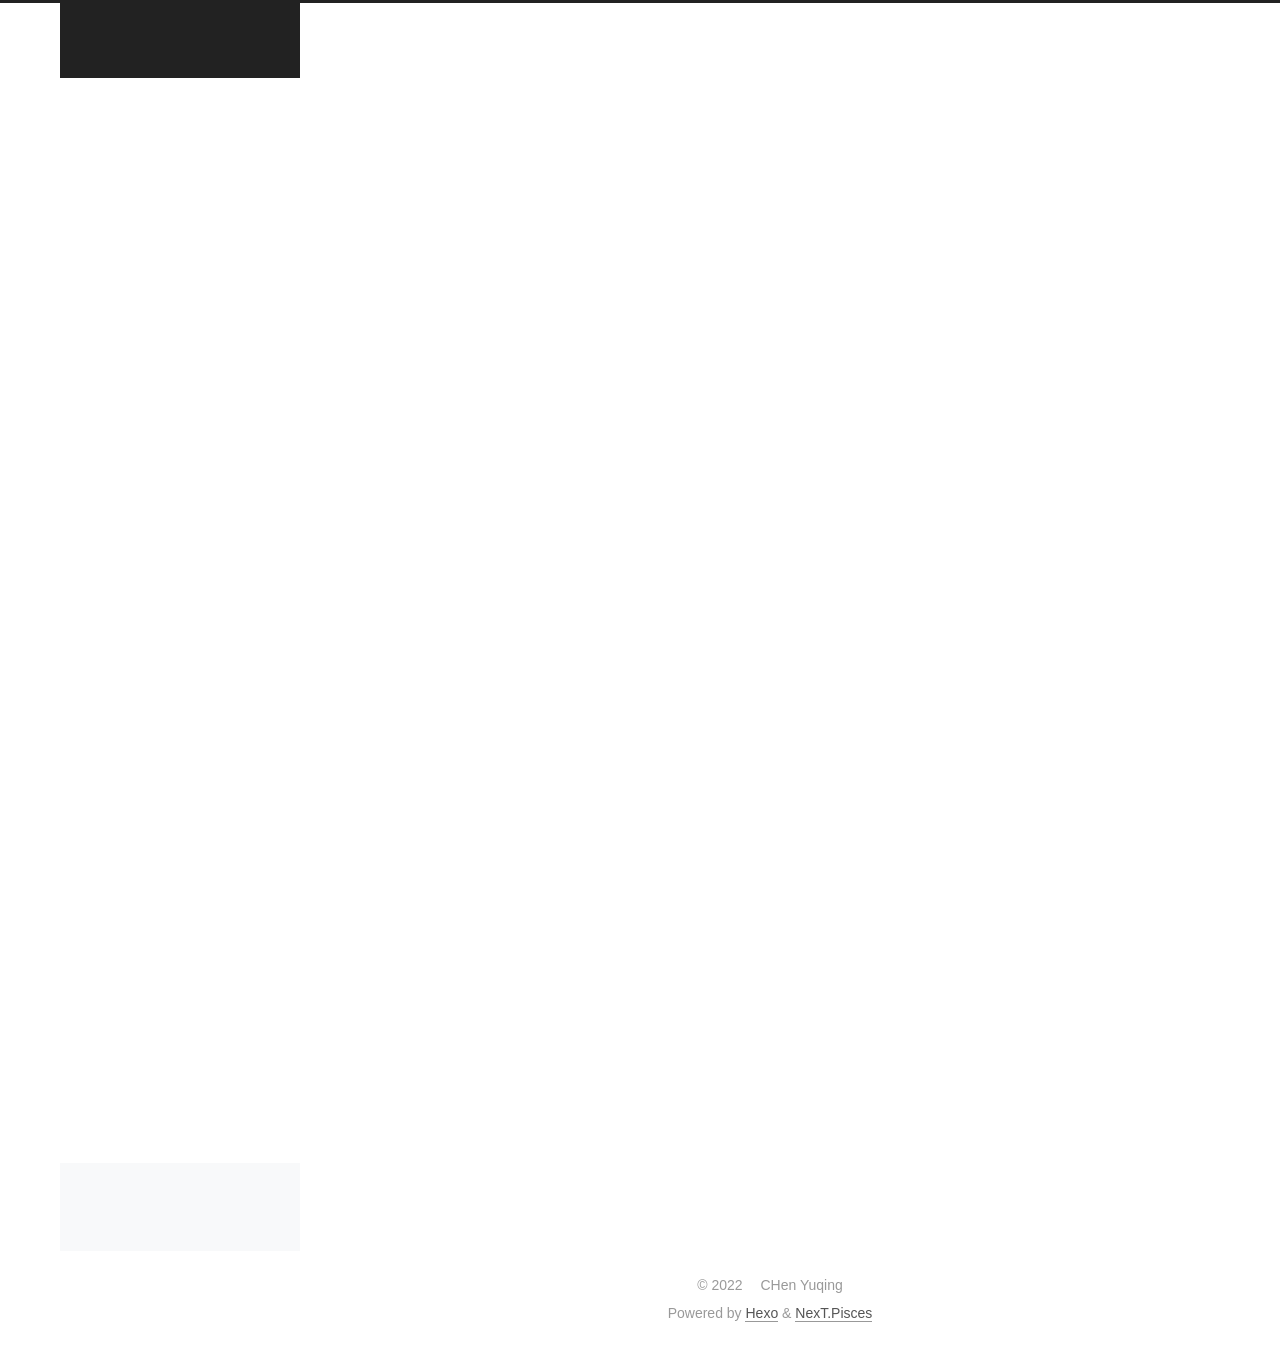
==== commit ad7263a7: "Site updated: 2022-07-23 10:05:40" ====
--- a/about/index.html
+++ b/about/index.html
@@ -314,6 +314,7 @@
   </div>
 
   
+  <script size="300" alpha="0.6" zIndex="-1" src="/lib/canvas-ribbon/canvas-ribbon.js"></script>
   <script src="/lib/anime.min.js"></script>
   <script src="/lib/velocity/velocity.min.js"></script>
   <script src="/lib/velocity/velocity.ui.min.js"></script>
@@ -343,6 +344,26 @@
 
 
 
+<script>
+document.querySelectorAll('.pdfobject-container').forEach(element => {
+  let url = element.dataset.target;
+  let pdfOpenParams = {
+    navpanes : 0,
+    toolbar  : 0,
+    statusbar: 0,
+    pagemode : 'thumbs',
+    view     : 'FitH'
+  };
+  let pdfOpenFragment = '#' + Object.entries(pdfOpenParams).map(([key, value]) => `${key}=${encodeURIComponent(value)}`).join('&');
+  let fullURL = `/lib/pdf/web/viewer.html?file=${encodeURIComponent(url)}${pdfOpenFragment}`;
+
+  if (NexT.utils.supportsPDFs()) {
+    element.innerHTML = `<embed class="pdfobject" src="${url + pdfOpenFragment}" type="application/pdf" style="height: ${element.dataset.height};">`;
+  } else {
+    element.innerHTML = `<iframe src="${fullURL}" style="height: ${element.dataset.height};" frameborder="0"></iframe>`;
+  }
+});
+</script>
 
 
 
--- a/css/main.css
+++ b/css/main.css
@@ -834,6 +834,11 @@
 .post-body .note.danger h6 {
   color: #d9534f;
 }
+.pdfobject-container iframe,
+.pdfobject-container embed {
+  height: 500px;
+  width: 100%;
+}
 .pagination .prev,
 .pagination .next,
 .pagination .page-number,
@@ -1193,7 +1198,7 @@
 }
 .links-of-author a::before,
 .links-of-author span.exturl::before {
-  background: #ffd24e;
+  background: #7340ff;
   border-radius: 50%;
   content: ' ';
   display: inline-block;
@@ -2471,20 +2476,23 @@
   padding: 0;
 }
 body {
-  background: url("https://s1.328888.xyz/2022/07/16/Nw7YN.jpg");
+  background: url("/images/background.jpg");
   background-size: cover;
   background-repeat: no-repeat;
   background-attachment: fixed;
   background-position: 50% 50%;
 }
+.content-wrap {
+  opacity: 0.8;
+}
+.main-inner {
+  opacity: 0.8;
+}
+.sidebar {
+  opacity: 0.8;
+}
 .header-inner {
   background: rgba(255,255,255,0.8);
-}
-.sidebar {
-  opacity: 0.8;
-}
-.content-wrap {
-  opacity: 0.8;
 }
 .popup {
   opacity: 0.8;
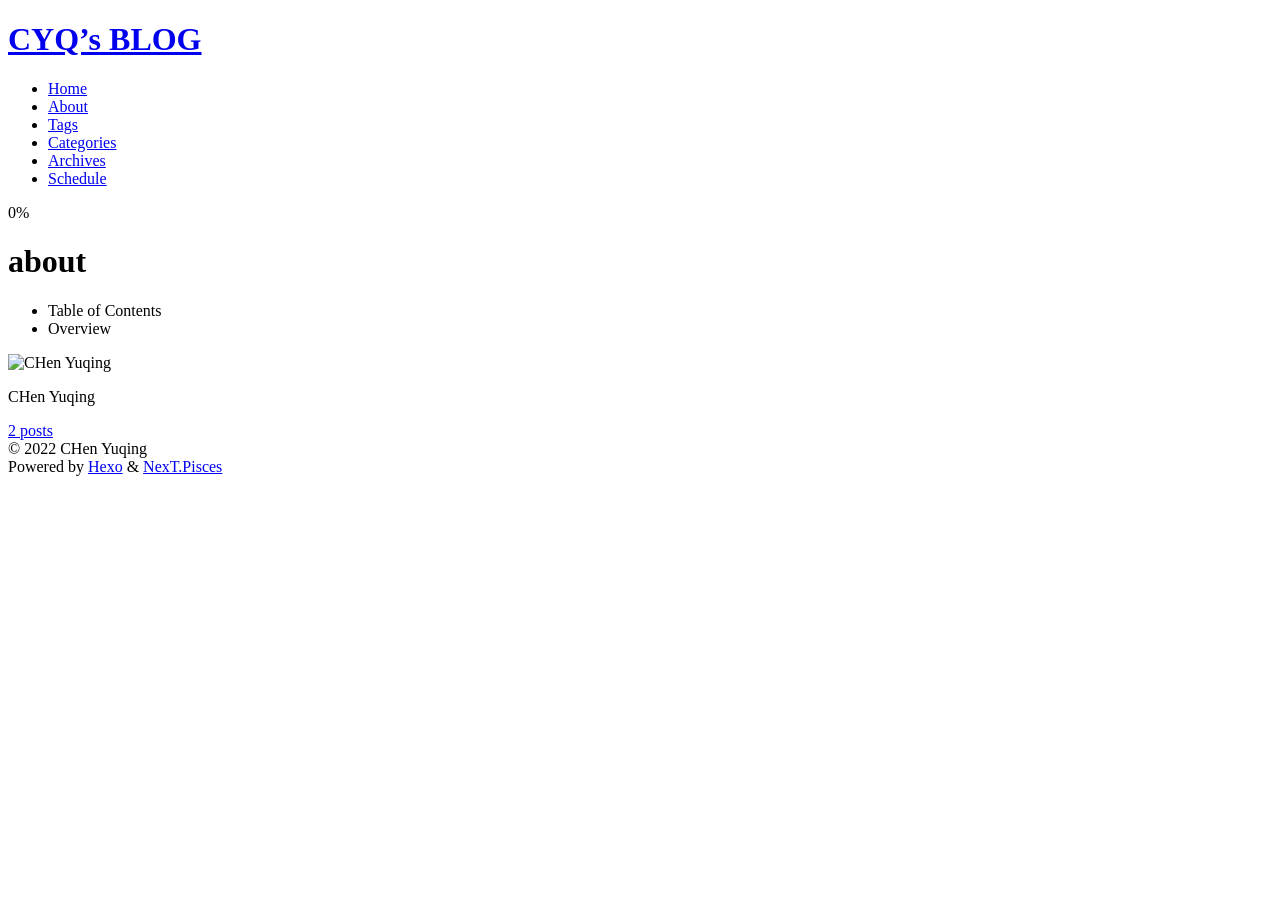
==== commit cc92d559: "Site updated: 2022-07-23 10:36:09" ====
--- a/about/index.html
+++ b/about/index.html
@@ -5,19 +5,19 @@
 <meta name="viewport" content="width=device-width, initial-scale=1, maximum-scale=2">
 <meta name="theme-color" content="#222">
 <meta name="generator" content="Hexo 6.2.0">
-  <link rel="apple-touch-icon" sizes="180x180" href="/images/apple-touch-icon.png">
-  <link rel="icon" type="image/png" sizes="32x32" href="/images/favicon-32x32.png">
-  <link rel="icon" type="image/png" sizes="16x16" href="/images/favicon-16x16.png">
-  <link rel="mask-icon" href="/images/logo.svg" color="#222">
-
-<link rel="stylesheet" href="/css/main.css">
-
-
-<link rel="stylesheet" href="/lib/font-awesome/css/all.min.css">
+  <link rel="apple-touch-icon" sizes="180x180" href="/mint-cyq.github.io/images/apple-touch-icon.png">
+  <link rel="icon" type="image/png" sizes="32x32" href="/mint-cyq.github.io/images/favicon-32x32.png">
+  <link rel="icon" type="image/png" sizes="16x16" href="/mint-cyq.github.io/images/favicon-16x16.png">
+  <link rel="mask-icon" href="/mint-cyq.github.io/images/logo.svg" color="#222">
+
+<link rel="stylesheet" href="/mint-cyq.github.io/css/main.css">
+
+
+<link rel="stylesheet" href="/mint-cyq.github.io/lib/font-awesome/css/all.min.css">
 
 <script id="hexo-configurations">
     var NexT = window.NexT || {};
-    var CONFIG = {"hostname":"mint-cyq.github.io","root":"/","scheme":"Pisces","version":"7.8.0","exturl":false,"sidebar":{"position":"left","display":"post","padding":18,"offset":12,"onmobile":false},"copycode":{"enable":true,"show_result":false,"style":null},"back2top":{"enable":true,"sidebar":false,"scrollpercent":false},"bookmark":{"enable":false,"color":"#222","save":"auto"},"fancybox":false,"mediumzoom":false,"lazyload":false,"pangu":false,"comments":{"style":"tabs","active":null,"storage":true,"lazyload":false,"nav":null},"algolia":{"hits":{"per_page":10},"labels":{"input_placeholder":"Search for Posts","hits_empty":"We didn't find any results for the search: ${query}","hits_stats":"${hits} results found in ${time} ms"}},"localsearch":{"enable":false,"trigger":"auto","top_n_per_article":1,"unescape":false,"preload":false},"motion":{"enable":true,"async":false,"transition":{"post_block":"fadeIn","post_header":"slideDownIn","post_body":"slideDownIn","coll_header":"slideLeftIn","sidebar":"slideUpIn"}}};
+    var CONFIG = {"hostname":"mint-cyq.github.io","root":"/mint-cyq.github.io/","scheme":"Pisces","version":"7.8.0","exturl":false,"sidebar":{"position":"left","display":"post","padding":18,"offset":12,"onmobile":false},"copycode":{"enable":true,"show_result":false,"style":null},"back2top":{"enable":true,"sidebar":false,"scrollpercent":false},"bookmark":{"enable":false,"color":"#222","save":"auto"},"fancybox":false,"mediumzoom":false,"lazyload":false,"pangu":false,"comments":{"style":"tabs","active":null,"storage":true,"lazyload":false,"nav":null},"algolia":{"hits":{"per_page":10},"labels":{"input_placeholder":"Search for Posts","hits_empty":"We didn't find any results for the search: ${query}","hits_stats":"${hits} results found in ${time} ms"}},"localsearch":{"enable":false,"trigger":"auto","top_n_per_article":1,"unescape":false,"preload":false},"motion":{"enable":true,"async":false,"transition":{"post_block":"fadeIn","post_header":"slideDownIn","post_body":"slideDownIn","coll_header":"slideLeftIn","sidebar":"slideUpIn"}}};
   </script>
 
   <meta property="og:type" content="website">
@@ -93,7 +93,7 @@
 
   <div class="site-meta">
 
-    <a href="/" class="brand" rel="start">
+    <a href="/mint-cyq.github.io/" class="brand" rel="start">
       <span class="logo-line-before"><i></i></span>
       <h1 class="site-title">CYQ’s BLOG</h1>
       <span class="logo-line-after"><i></i></span>
@@ -113,32 +113,32 @@
   <ul id="menu" class="main-menu menu">
         <li class="menu-item menu-item-home">
 
-    <a href="/" rel="section"><i class="fa fa-home fa-fw"></i>Home</a>
+    <a href="/mint-cyq.github.io/" rel="section"><i class="fa fa-home fa-fw"></i>Home</a>
 
   </li>
         <li class="menu-item menu-item-about">
 
-    <a href="/about/" rel="section"><i class="fa fa-user fa-fw"></i>About</a>
+    <a href="/mint-cyq.github.io/about/" rel="section"><i class="fa fa-user fa-fw"></i>About</a>
 
   </li>
         <li class="menu-item menu-item-tags">
 
-    <a href="/tags/" rel="section"><i class="fa fa-tags fa-fw"></i>Tags</a>
+    <a href="/mint-cyq.github.io/tags/" rel="section"><i class="fa fa-tags fa-fw"></i>Tags</a>
 
   </li>
         <li class="menu-item menu-item-categories">
 
-    <a href="/categories/" rel="section"><i class="fa fa-th fa-fw"></i>Categories</a>
+    <a href="/mint-cyq.github.io/categories/" rel="section"><i class="fa fa-th fa-fw"></i>Categories</a>
 
   </li>
         <li class="menu-item menu-item-archives">
 
-    <a href="/archives/" rel="section"><i class="fa fa-archive fa-fw"></i>Archives</a>
+    <a href="/mint-cyq.github.io/archives/" rel="section"><i class="fa fa-archive fa-fw"></i>Archives</a>
 
   </li>
         <li class="menu-item menu-item-schedule">
 
-    <a href="/schedule/" rel="section"><i class="fa fa-calendar fa-fw"></i>Schedule</a>
+    <a href="/mint-cyq.github.io/schedule/" rel="section"><i class="fa fa-calendar fa-fw"></i>Schedule</a>
 
   </li>
   </ul>
@@ -254,14 +254,14 @@
       <div class="site-overview-wrap sidebar-panel">
         <div class="site-author motion-element" itemprop="author" itemscope itemtype="http://schema.org/Person">
     <img class="site-author-image" itemprop="image" alt="CHen Yuqing"
-      src="/images/JW5_1.jpeg">
+      src="/mint-cyq.github.io/images/JW5_1.jpeg">
   <p class="site-author-name" itemprop="name">CHen Yuqing</p>
   <div class="site-description" itemprop="description"></div>
 </div>
 <div class="site-state-wrap motion-element">
   <nav class="site-state">
       <div class="site-state-item site-state-posts">
-          <a href="/archives/">
+          <a href="/mint-cyq.github.io/archives/">
         
           <span class="site-state-item-count">2</span>
           <span class="site-state-item-name">posts</span>
@@ -314,20 +314,20 @@
   </div>
 
   
-  <script size="300" alpha="0.6" zIndex="-1" src="/lib/canvas-ribbon/canvas-ribbon.js"></script>
-  <script src="/lib/anime.min.js"></script>
-  <script src="/lib/velocity/velocity.min.js"></script>
-  <script src="/lib/velocity/velocity.ui.min.js"></script>
-
-<script src="/js/utils.js"></script>
-
-<script src="/js/motion.js"></script>
-
-
-<script src="/js/schemes/pisces.js"></script>
-
-
-<script src="/js/next-boot.js"></script>
+  <script size="300" alpha="0.6" zIndex="-1" src="/mint-cyq.github.io/lib/canvas-ribbon/canvas-ribbon.js"></script>
+  <script src="/mint-cyq.github.io/lib/anime.min.js"></script>
+  <script src="/mint-cyq.github.io/lib/velocity/velocity.min.js"></script>
+  <script src="/mint-cyq.github.io/lib/velocity/velocity.ui.min.js"></script>
+
+<script src="/mint-cyq.github.io/js/utils.js"></script>
+
+<script src="/mint-cyq.github.io/js/motion.js"></script>
+
+
+<script src="/mint-cyq.github.io/js/schemes/pisces.js"></script>
+
+
+<script src="/mint-cyq.github.io/js/next-boot.js"></script>
 
 
 
@@ -355,7 +355,7 @@
     view     : 'FitH'
   };
   let pdfOpenFragment = '#' + Object.entries(pdfOpenParams).map(([key, value]) => `${key}=${encodeURIComponent(value)}`).join('&');
-  let fullURL = `/lib/pdf/web/viewer.html?file=${encodeURIComponent(url)}${pdfOpenFragment}`;
+  let fullURL = `/mint-cyq.github.io/lib/pdf/web/viewer.html?file=${encodeURIComponent(url)}${pdfOpenFragment}`;
 
   if (NexT.utils.supportsPDFs()) {
     element.innerHTML = `<embed class="pdfobject" src="${url + pdfOpenFragment}" type="application/pdf" style="height: ${element.dataset.height};">`;
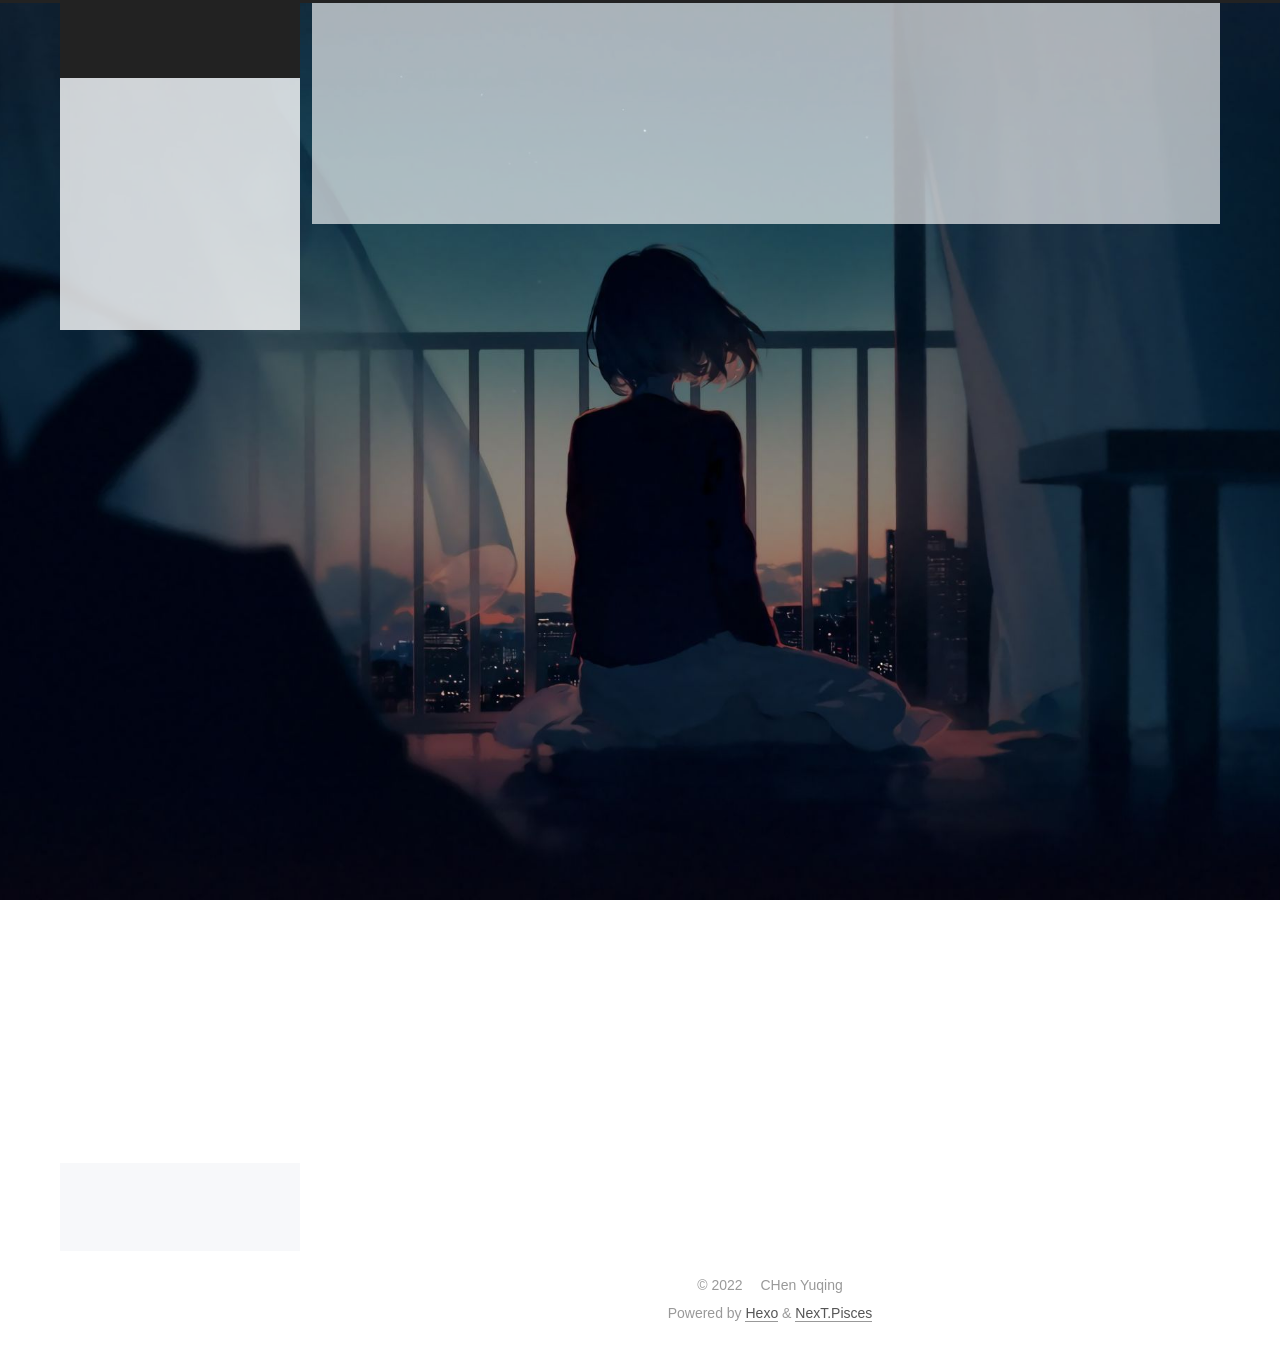
==== commit 202c7f48: "Site updated: 2022-07-23 10:37:41" ====
--- a/about/index.html
+++ b/about/index.html
@@ -5,19 +5,19 @@
 <meta name="viewport" content="width=device-width, initial-scale=1, maximum-scale=2">
 <meta name="theme-color" content="#222">
 <meta name="generator" content="Hexo 6.2.0">
-  <link rel="apple-touch-icon" sizes="180x180" href="/mint-cyq.github.io/images/apple-touch-icon.png">
-  <link rel="icon" type="image/png" sizes="32x32" href="/mint-cyq.github.io/images/favicon-32x32.png">
-  <link rel="icon" type="image/png" sizes="16x16" href="/mint-cyq.github.io/images/favicon-16x16.png">
-  <link rel="mask-icon" href="/mint-cyq.github.io/images/logo.svg" color="#222">
-
-<link rel="stylesheet" href="/mint-cyq.github.io/css/main.css">
-
-
-<link rel="stylesheet" href="/mint-cyq.github.io/lib/font-awesome/css/all.min.css">
+  <link rel="apple-touch-icon" sizes="180x180" href="/images/apple-touch-icon.png">
+  <link rel="icon" type="image/png" sizes="32x32" href="/images/favicon-32x32.png">
+  <link rel="icon" type="image/png" sizes="16x16" href="/images/favicon-16x16.png">
+  <link rel="mask-icon" href="/images/logo.svg" color="#222">
+
+<link rel="stylesheet" href="/css/main.css">
+
+
+<link rel="stylesheet" href="/lib/font-awesome/css/all.min.css">
 
 <script id="hexo-configurations">
     var NexT = window.NexT || {};
-    var CONFIG = {"hostname":"mint-cyq.github.io","root":"/mint-cyq.github.io/","scheme":"Pisces","version":"7.8.0","exturl":false,"sidebar":{"position":"left","display":"post","padding":18,"offset":12,"onmobile":false},"copycode":{"enable":true,"show_result":false,"style":null},"back2top":{"enable":true,"sidebar":false,"scrollpercent":false},"bookmark":{"enable":false,"color":"#222","save":"auto"},"fancybox":false,"mediumzoom":false,"lazyload":false,"pangu":false,"comments":{"style":"tabs","active":null,"storage":true,"lazyload":false,"nav":null},"algolia":{"hits":{"per_page":10},"labels":{"input_placeholder":"Search for Posts","hits_empty":"We didn't find any results for the search: ${query}","hits_stats":"${hits} results found in ${time} ms"}},"localsearch":{"enable":false,"trigger":"auto","top_n_per_article":1,"unescape":false,"preload":false},"motion":{"enable":true,"async":false,"transition":{"post_block":"fadeIn","post_header":"slideDownIn","post_body":"slideDownIn","coll_header":"slideLeftIn","sidebar":"slideUpIn"}}};
+    var CONFIG = {"hostname":"mint-cyq.github.io","root":"/","scheme":"Pisces","version":"7.8.0","exturl":false,"sidebar":{"position":"left","display":"post","padding":18,"offset":12,"onmobile":false},"copycode":{"enable":true,"show_result":false,"style":null},"back2top":{"enable":true,"sidebar":false,"scrollpercent":false},"bookmark":{"enable":false,"color":"#222","save":"auto"},"fancybox":false,"mediumzoom":false,"lazyload":false,"pangu":false,"comments":{"style":"tabs","active":null,"storage":true,"lazyload":false,"nav":null},"algolia":{"hits":{"per_page":10},"labels":{"input_placeholder":"Search for Posts","hits_empty":"We didn't find any results for the search: ${query}","hits_stats":"${hits} results found in ${time} ms"}},"localsearch":{"enable":false,"trigger":"auto","top_n_per_article":1,"unescape":false,"preload":false},"motion":{"enable":true,"async":false,"transition":{"post_block":"fadeIn","post_header":"slideDownIn","post_body":"slideDownIn","coll_header":"slideLeftIn","sidebar":"slideUpIn"}}};
   </script>
 
   <meta property="og:type" content="website">
@@ -93,7 +93,7 @@
 
   <div class="site-meta">
 
-    <a href="/mint-cyq.github.io/" class="brand" rel="start">
+    <a href="/" class="brand" rel="start">
       <span class="logo-line-before"><i></i></span>
       <h1 class="site-title">CYQ’s BLOG</h1>
       <span class="logo-line-after"><i></i></span>
@@ -113,32 +113,32 @@
   <ul id="menu" class="main-menu menu">
         <li class="menu-item menu-item-home">
 
-    <a href="/mint-cyq.github.io/" rel="section"><i class="fa fa-home fa-fw"></i>Home</a>
+    <a href="/" rel="section"><i class="fa fa-home fa-fw"></i>Home</a>
 
   </li>
         <li class="menu-item menu-item-about">
 
-    <a href="/mint-cyq.github.io/about/" rel="section"><i class="fa fa-user fa-fw"></i>About</a>
+    <a href="/about/" rel="section"><i class="fa fa-user fa-fw"></i>About</a>
 
   </li>
         <li class="menu-item menu-item-tags">
 
-    <a href="/mint-cyq.github.io/tags/" rel="section"><i class="fa fa-tags fa-fw"></i>Tags</a>
+    <a href="/tags/" rel="section"><i class="fa fa-tags fa-fw"></i>Tags</a>
 
   </li>
         <li class="menu-item menu-item-categories">
 
-    <a href="/mint-cyq.github.io/categories/" rel="section"><i class="fa fa-th fa-fw"></i>Categories</a>
+    <a href="/categories/" rel="section"><i class="fa fa-th fa-fw"></i>Categories</a>
 
   </li>
         <li class="menu-item menu-item-archives">
 
-    <a href="/mint-cyq.github.io/archives/" rel="section"><i class="fa fa-archive fa-fw"></i>Archives</a>
+    <a href="/archives/" rel="section"><i class="fa fa-archive fa-fw"></i>Archives</a>
 
   </li>
         <li class="menu-item menu-item-schedule">
 
-    <a href="/mint-cyq.github.io/schedule/" rel="section"><i class="fa fa-calendar fa-fw"></i>Schedule</a>
+    <a href="/schedule/" rel="section"><i class="fa fa-calendar fa-fw"></i>Schedule</a>
 
   </li>
   </ul>
@@ -254,14 +254,14 @@
       <div class="site-overview-wrap sidebar-panel">
         <div class="site-author motion-element" itemprop="author" itemscope itemtype="http://schema.org/Person">
     <img class="site-author-image" itemprop="image" alt="CHen Yuqing"
-      src="/mint-cyq.github.io/images/JW5_1.jpeg">
+      src="/images/JW5_1.jpeg">
   <p class="site-author-name" itemprop="name">CHen Yuqing</p>
   <div class="site-description" itemprop="description"></div>
 </div>
 <div class="site-state-wrap motion-element">
   <nav class="site-state">
       <div class="site-state-item site-state-posts">
-          <a href="/mint-cyq.github.io/archives/">
+          <a href="/archives/">
         
           <span class="site-state-item-count">2</span>
           <span class="site-state-item-name">posts</span>
@@ -314,20 +314,20 @@
   </div>
 
   
-  <script size="300" alpha="0.6" zIndex="-1" src="/mint-cyq.github.io/lib/canvas-ribbon/canvas-ribbon.js"></script>
-  <script src="/mint-cyq.github.io/lib/anime.min.js"></script>
-  <script src="/mint-cyq.github.io/lib/velocity/velocity.min.js"></script>
-  <script src="/mint-cyq.github.io/lib/velocity/velocity.ui.min.js"></script>
-
-<script src="/mint-cyq.github.io/js/utils.js"></script>
-
-<script src="/mint-cyq.github.io/js/motion.js"></script>
-
-
-<script src="/mint-cyq.github.io/js/schemes/pisces.js"></script>
-
-
-<script src="/mint-cyq.github.io/js/next-boot.js"></script>
+  <script size="300" alpha="0.6" zIndex="-1" src="/lib/canvas-ribbon/canvas-ribbon.js"></script>
+  <script src="/lib/anime.min.js"></script>
+  <script src="/lib/velocity/velocity.min.js"></script>
+  <script src="/lib/velocity/velocity.ui.min.js"></script>
+
+<script src="/js/utils.js"></script>
+
+<script src="/js/motion.js"></script>
+
+
+<script src="/js/schemes/pisces.js"></script>
+
+
+<script src="/js/next-boot.js"></script>
 
 
 
@@ -355,7 +355,7 @@
     view     : 'FitH'
   };
   let pdfOpenFragment = '#' + Object.entries(pdfOpenParams).map(([key, value]) => `${key}=${encodeURIComponent(value)}`).join('&');
-  let fullURL = `/mint-cyq.github.io/lib/pdf/web/viewer.html?file=${encodeURIComponent(url)}${pdfOpenFragment}`;
+  let fullURL = `/lib/pdf/web/viewer.html?file=${encodeURIComponent(url)}${pdfOpenFragment}`;
 
   if (NexT.utils.supportsPDFs()) {
     element.innerHTML = `<embed class="pdfobject" src="${url + pdfOpenFragment}" type="application/pdf" style="height: ${element.dataset.height};">`;
--- a/css/main.css
+++ b/css/main.css
@@ -0,0 +1,2547 @@
+:root {
+  --body-bg-color: #f5f7f9;
+  --content-bg-color: #fff;
+  --card-bg-color: #f5f5f5;
+  --text-color: #555;
+  --blockquote-color: #666;
+  --link-color: #555;
+  --link-hover-color: #222;
+  --brand-color: #fff;
+  --brand-hover-color: #fff;
+  --table-row-odd-bg-color: #f9f9f9;
+  --table-row-hover-bg-color: #f5f5f5;
+  --menu-item-bg-color: #f5f5f5;
+  --btn-default-bg: #fff;
+  --btn-default-color: #555;
+  --btn-default-border-color: #555;
+  --btn-default-hover-bg: #222;
+  --btn-default-hover-color: #fff;
+  --btn-default-hover-border-color: #222;
+}
+html {
+  line-height: 1.15; /* 1 */
+  -webkit-text-size-adjust: 100%; /* 2 */
+}
+body {
+  margin: 0;
+}
+main {
+  display: block;
+}
+h1 {
+  font-size: 2em;
+  margin: 0.67em 0;
+}
+hr {
+  box-sizing: content-box; /* 1 */
+  height: 0; /* 1 */
+  overflow: visible; /* 2 */
+}
+pre {
+  font-family: monospace, monospace; /* 1 */
+  font-size: 1em; /* 2 */
+}
+a {
+  background: transparent;
+}
+abbr[title] {
+  border-bottom: none; /* 1 */
+  text-decoration: underline; /* 2 */
+  text-decoration: underline dotted; /* 2 */
+}
+b,
+strong {
+  font-weight: bolder;
+}
+code,
+kbd,
+samp {
+  font-family: monospace, monospace; /* 1 */
+  font-size: 1em; /* 2 */
+}
+small {
+  font-size: 80%;
+}
+sub,
+sup {
+  font-size: 75%;
+  line-height: 0;
+  position: relative;
+  vertical-align: baseline;
+}
+sub {
+  bottom: -0.25em;
+}
+sup {
+  top: -0.5em;
+}
+img {
+  border-style: none;
+}
+button,
+input,
+optgroup,
+select,
+textarea {
+  font-family: inherit; /* 1 */
+  font-size: 100%; /* 1 */
+  line-height: 1.15; /* 1 */
+  margin: 0; /* 2 */
+}
+button,
+input {
+/* 1 */
+  overflow: visible;
+}
+button,
+select {
+/* 1 */
+  text-transform: none;
+}
+button,
+[type='button'],
+[type='reset'],
+[type='submit'] {
+  -webkit-appearance: button;
+}
+button::-moz-focus-inner,
+[type='button']::-moz-focus-inner,
+[type='reset']::-moz-focus-inner,
+[type='submit']::-moz-focus-inner {
+  border-style: none;
+  padding: 0;
+}
+button:-moz-focusring,
+[type='button']:-moz-focusring,
+[type='reset']:-moz-focusring,
+[type='submit']:-moz-focusring {
+  outline: 1px dotted ButtonText;
+}
+fieldset {
+  padding: 0.35em 0.75em 0.625em;
+}
+legend {
+  box-sizing: border-box; /* 1 */
+  color: inherit; /* 2 */
+  display: table; /* 1 */
+  max-width: 100%; /* 1 */
+  padding: 0; /* 3 */
+  white-space: normal; /* 1 */
+}
+progress {
+  vertical-align: baseline;
+}
+textarea {
+  overflow: auto;
+}
+[type='checkbox'],
+[type='radio'] {
+  box-sizing: border-box; /* 1 */
+  padding: 0; /* 2 */
+}
+[type='number']::-webkit-inner-spin-button,
+[type='number']::-webkit-outer-spin-button {
+  height: auto;
+}
+[type='search'] {
+  outline-offset: -2px; /* 2 */
+  -webkit-appearance: textfield; /* 1 */
+}
+[type='search']::-webkit-search-decoration {
+  -webkit-appearance: none;
+}
+::-webkit-file-upload-button {
+  font: inherit; /* 2 */
+  -webkit-appearance: button; /* 1 */
+}
+details {
+  display: block;
+}
+summary {
+  display: list-item;
+}
+template {
+  display: none;
+}
+[hidden] {
+  display: none;
+}
+::selection {
+  background: #262a30;
+  color: #eee;
+}
+html,
+body {
+  height: 100%;
+}
+body {
+  background: var(--body-bg-color);
+  color: var(--text-color);
+  font-family: 'Lato', "PingFang SC", "Microsoft YaHei", sans-serif;
+  font-size: 1em;
+  line-height: 2;
+}
+@media (max-width: 991px) {
+  body {
+    padding-left: 0 !important;
+    padding-right: 0 !important;
+  }
+}
+h1,
+h2,
+h3,
+h4,
+h5,
+h6 {
+  font-family: 'Lato', "PingFang SC", "Microsoft YaHei", sans-serif;
+  font-weight: bold;
+  line-height: 1.5;
+  margin: 20px 0 15px;
+}
+h1 {
+  font-size: 1.5em;
+}
+h2 {
+  font-size: 1.375em;
+}
+h3 {
+  font-size: 1.25em;
+}
+h4 {
+  font-size: 1.125em;
+}
+h5 {
+  font-size: 1em;
+}
+h6 {
+  font-size: 0.875em;
+}
+p {
+  margin: 0 0 20px 0;
+}
+a,
+span.exturl {
+  border-bottom: 1px solid #999;
+  color: var(--link-color);
+  outline: 0;
+  text-decoration: none;
+  overflow-wrap: break-word;
+  word-wrap: break-word;
+  cursor: pointer;
+}
+a:hover,
+span.exturl:hover {
+  border-bottom-color: var(--link-hover-color);
+  color: var(--link-hover-color);
+}
+iframe,
+img,
+video {
+  display: block;
+  margin-left: auto;
+  margin-right: auto;
+  max-width: 100%;
+}
+hr {
+  background-image: repeating-linear-gradient(-45deg, #ddd, #ddd 4px, transparent 4px, transparent 8px);
+  border: 0;
+  height: 3px;
+  margin: 40px 0;
+}
+blockquote {
+  border-left: 4px solid #ddd;
+  color: var(--blockquote-color);
+  margin: 0;
+  padding: 0 15px;
+}
+blockquote cite::before {
+  content: '-';
+  padding: 0 5px;
+}
+dt {
+  font-weight: bold;
+}
+dd {
+  margin: 0;
+  padding: 0;
+}
+kbd {
+  background-color: #f5f5f5;
+  background-image: linear-gradient(#eee, #fff, #eee);
+  border: 1px solid #ccc;
+  border-radius: 0.2em;
+  box-shadow: 0.1em 0.1em 0.2em rgba(0,0,0,0.1);
+  color: #555;
+  font-family: inherit;
+  padding: 0.1em 0.3em;
+  white-space: nowrap;
+}
+.table-container {
+  overflow: auto;
+}
+table {
+  border-collapse: collapse;
+  border-spacing: 0;
+  font-size: 0.875em;
+  margin: 0 0 20px 0;
+  width: 100%;
+}
+tbody tr:nth-of-type(odd) {
+  background: var(--table-row-odd-bg-color);
+}
+tbody tr:hover {
+  background: var(--table-row-hover-bg-color);
+}
+caption,
+th,
+td {
+  font-weight: normal;
+  padding: 8px;
+  vertical-align: middle;
+}
+th,
+td {
+  border: 1px solid #ddd;
+  border-bottom: 3px solid #ddd;
+}
+th {
+  font-weight: 700;
+  padding-bottom: 10px;
+}
+td {
+  border-bottom-width: 1px;
+}
+.btn {
+  background: var(--btn-default-bg);
+  border: 2px solid var(--btn-default-border-color);
+  border-radius: 2px;
+  color: var(--btn-default-color);
+  display: inline-block;
+  font-size: 0.875em;
+  line-height: 2;
+  padding: 0 20px;
+  text-decoration: none;
+  transition-property: background-color;
+  transition-delay: 0s;
+  transition-duration: 0.2s;
+  transition-timing-function: ease-in-out;
+}
+.btn:hover {
+  background: var(--btn-default-hover-bg);
+  border-color: var(--btn-default-hover-border-color);
+  color: var(--btn-default-hover-color);
+}
+.btn + .btn {
+  margin: 0 0 8px 8px;
+}
+.btn .fa-fw {
+  text-align: left;
+  width: 1.285714285714286em;
+}
+.toggle {
+  line-height: 0;
+}
+.toggle .toggle-line {
+  background: #fff;
+  display: inline-block;
+  height: 2px;
+  left: 0;
+  position: relative;
+  top: 0;
+  transition: all 0.4s;
+  vertical-align: top;
+  width: 100%;
+}
+.toggle .toggle-line:not(:first-child) {
+  margin-top: 3px;
+}
+.toggle.toggle-arrow .toggle-line-first {
+  left: 50%;
+  top: 2px;
+  transform: rotate(45deg);
+  width: 50%;
+}
+.toggle.toggle-arrow .toggle-line-middle {
+  left: 2px;
+  width: 90%;
+}
+.toggle.toggle-arrow .toggle-line-last {
+  left: 50%;
+  top: -2px;
+  transform: rotate(-45deg);
+  width: 50%;
+}
+.toggle.toggle-close .toggle-line-first {
+  transform: rotate(-45deg);
+  top: 5px;
+}
+.toggle.toggle-close .toggle-line-middle {
+  opacity: 0;
+}
+.toggle.toggle-close .toggle-line-last {
+  transform: rotate(45deg);
+  top: -5px;
+}
+.highlight-container {
+  position: relative;
+}
+.highlight-container:hover .copy-btn,
+.highlight-container .copy-btn:focus {
+  opacity: 1;
+}
+.copy-btn {
+  color: #333;
+  cursor: pointer;
+  line-height: 1.6;
+  opacity: 0;
+  padding: 2px 6px;
+  position: absolute;
+  transition-delay: 0s;
+  transition-duration: 0.2s;
+  transition-timing-function: ease-in-out;
+  background-color: #eee;
+  background-image: linear-gradient(#fcfcfc, #eee);
+  border: 1px solid #d5d5d5;
+  border-radius: 3px;
+  font-size: 0.8125em;
+  right: 4px;
+  top: 8px;
+}
+.highlight,
+pre {
+  background: #f7f7f7;
+  color: #4d4d4c;
+  line-height: 1.6;
+  margin: 0 auto 20px;
+}
+pre,
+code {
+  font-family: consolas, Menlo, monospace, "PingFang SC", "Microsoft YaHei";
+}
+code {
+  background: #eee;
+  border-radius: 3px;
+  color: #555;
+  padding: 2px 4px;
+  overflow-wrap: break-word;
+  word-wrap: break-word;
+}
+.highlight *::selection {
+  background: #d6d6d6;
+}
+.highlight pre {
+  border: 0;
+  margin: 0;
+  padding: 10px 0;
+}
+.highlight table {
+  border: 0;
+  margin: 0;
+  width: auto;
+}
+.highlight td {
+  border: 0;
+  padding: 0;
+}
+.highlight figcaption {
+  background: #eff2f3;
+  color: #4d4d4c;
+  display: flex;
+  font-size: 0.875em;
+  justify-content: space-between;
+  line-height: 1.2;
+  padding: 0.5em;
+}
+.highlight figcaption a {
+  color: #4d4d4c;
+}
+.highlight figcaption a:hover {
+  border-bottom-color: #4d4d4c;
+}
+.highlight .gutter {
+  -moz-user-select: none;
+  -ms-user-select: none;
+  -webkit-user-select: none;
+  user-select: none;
+}
+.highlight .gutter pre {
+  background: #eff2f3;
+  color: #869194;
+  padding-left: 10px;
+  padding-right: 10px;
+  text-align: right;
+}
+.highlight .code pre {
+  background: #f7f7f7;
+  padding-left: 10px;
+  width: 100%;
+}
+.gist table {
+  width: auto;
+}
+.gist table td {
+  border: 0;
+}
+pre {
+  overflow: auto;
+  padding: 10px;
+}
+pre code {
+  background: none;
+  color: #4d4d4c;
+  font-size: 0.875em;
+  padding: 0;
+  text-shadow: none;
+}
+pre .deletion {
+  background: #fdd;
+}
+pre .addition {
+  background: #dfd;
+}
+pre .meta {
+  color: #eab700;
+  -moz-user-select: none;
+  -ms-user-select: none;
+  -webkit-user-select: none;
+  user-select: none;
+}
+pre .comment {
+  color: #8e908c;
+}
+pre .variable,
+pre .attribute,
+pre .tag,
+pre .name,
+pre .regexp,
+pre .ruby .constant,
+pre .xml .tag .title,
+pre .xml .pi,
+pre .xml .doctype,
+pre .html .doctype,
+pre .css .id,
+pre .css .class,
+pre .css .pseudo {
+  color: #c82829;
+}
+pre .number,
+pre .preprocessor,
+pre .built_in,
+pre .builtin-name,
+pre .literal,
+pre .params,
+pre .constant,
+pre .command {
+  color: #f5871f;
+}
+pre .ruby .class .title,
+pre .css .rules .attribute,
+pre .string,
+pre .symbol,
+pre .value,
+pre .inheritance,
+pre .header,
+pre .ruby .symbol,
+pre .xml .cdata,
+pre .special,
+pre .formula {
+  color: #718c00;
+}
+pre .title,
+pre .css .hexcolor {
+  color: #3e999f;
+}
+pre .function,
+pre .python .decorator,
+pre .python .title,
+pre .ruby .function .title,
+pre .ruby .title .keyword,
+pre .perl .sub,
+pre .javascript .title,
+pre .coffeescript .title {
+  color: #4271ae;
+}
+pre .keyword,
+pre .javascript .function {
+  color: #8959a8;
+}
+.blockquote-center {
+  border-left: none;
+  margin: 40px 0;
+  padding: 0;
+  position: relative;
+  text-align: center;
+}
+.blockquote-center .fa {
+  display: block;
+  opacity: 0.6;
+  position: absolute;
+  width: 100%;
+}
+.blockquote-center .fa-quote-left {
+  border-top: 1px solid #ccc;
+  text-align: left;
+  top: -20px;
+}
+.blockquote-center .fa-quote-right {
+  border-bottom: 1px solid #ccc;
+  text-align: right;
+  bottom: -20px;
+}
+.blockquote-center p,
+.blockquote-center div {
+  text-align: center;
+}
+.post-body .group-picture img {
+  margin: 0 auto;
+  padding: 0 3px;
+}
+.group-picture-row {
+  margin-bottom: 6px;
+  overflow: hidden;
+}
+.group-picture-column {
+  float: left;
+  margin-bottom: 10px;
+}
+.post-body .label {
+  color: #555;
+  display: inline;
+  padding: 0 2px;
+}
+.post-body .label.default {
+  background: #f0f0f0;
+}
+.post-body .label.primary {
+  background: #efe6f7;
+}
+.post-body .label.info {
+  background: #e5f2f8;
+}
+.post-body .label.success {
+  background: #e7f4e9;
+}
+.post-body .label.warning {
+  background: #fcf6e1;
+}
+.post-body .label.danger {
+  background: #fae8eb;
+}
+.post-body .tabs {
+  margin-bottom: 20px;
+}
+.post-body .tabs,
+.tabs-comment {
+  display: block;
+  padding-top: 10px;
+  position: relative;
+}
+.post-body .tabs ul.nav-tabs,
+.tabs-comment ul.nav-tabs {
+  display: flex;
+  flex-wrap: wrap;
+  margin: 0;
+  margin-bottom: -1px;
+  padding: 0;
+}
+@media (max-width: 413px) {
+  .post-body .tabs ul.nav-tabs,
+  .tabs-comment ul.nav-tabs {
+    display: block;
+    margin-bottom: 5px;
+  }
+}
+.post-body .tabs ul.nav-tabs li.tab,
+.tabs-comment ul.nav-tabs li.tab {
+  border-bottom: 1px solid #ddd;
+  border-left: 1px solid transparent;
+  border-right: 1px solid transparent;
+  border-top: 3px solid transparent;
+  flex-grow: 1;
+  list-style-type: none;
+  border-radius: 0 0 0 0;
+}
+@media (max-width: 413px) {
+  .post-body .tabs ul.nav-tabs li.tab,
+  .tabs-comment ul.nav-tabs li.tab {
+    border-bottom: 1px solid transparent;
+    border-left: 3px solid transparent;
+    border-right: 1px solid transparent;
+    border-top: 1px solid transparent;
+  }
+}
+@media (max-width: 413px) {
+  .post-body .tabs ul.nav-tabs li.tab,
+  .tabs-comment ul.nav-tabs li.tab {
+    border-radius: 0;
+  }
+}
+.post-body .tabs ul.nav-tabs li.tab a,
+.tabs-comment ul.nav-tabs li.tab a {
+  border-bottom: initial;
+  display: block;
+  line-height: 1.8;
+  outline: 0;
+  padding: 0.25em 0.75em;
+  text-align: center;
+  transition-delay: 0s;
+  transition-duration: 0.2s;
+  transition-timing-function: ease-out;
+}
+.post-body .tabs ul.nav-tabs li.tab a i,
+.tabs-comment ul.nav-tabs li.tab a i {
+  width: 1.285714285714286em;
+}
+.post-body .tabs ul.nav-tabs li.tab.active,
+.tabs-comment ul.nav-tabs li.tab.active {
+  border-bottom: 1px solid transparent;
+  border-left: 1px solid #ddd;
+  border-right: 1px solid #ddd;
+  border-top: 3px solid #fc6423;
+}
+@media (max-width: 413px) {
+  .post-body .tabs ul.nav-tabs li.tab.active,
+  .tabs-comment ul.nav-tabs li.tab.active {
+    border-bottom: 1px solid #ddd;
+    border-left: 3px solid #fc6423;
+    border-right: 1px solid #ddd;
+    border-top: 1px solid #ddd;
+  }
+}
+.post-body .tabs ul.nav-tabs li.tab.active a,
+.tabs-comment ul.nav-tabs li.tab.active a {
+  color: var(--link-color);
+  cursor: default;
+}
+.post-body .tabs .tab-content .tab-pane,
+.tabs-comment .tab-content .tab-pane {
+  border: 1px solid #ddd;
+  border-top: 0;
+  padding: 20px 20px 0 20px;
+  border-radius: 0;
+}
+.post-body .tabs .tab-content .tab-pane:not(.active),
+.tabs-comment .tab-content .tab-pane:not(.active) {
+  display: none;
+}
+.post-body .tabs .tab-content .tab-pane.active,
+.tabs-comment .tab-content .tab-pane.active {
+  display: block;
+}
+.post-body .tabs .tab-content .tab-pane.active:nth-of-type(1),
+.tabs-comment .tab-content .tab-pane.active:nth-of-type(1) {
+  border-radius: 0 0 0 0;
+}
+@media (max-width: 413px) {
+  .post-body .tabs .tab-content .tab-pane.active:nth-of-type(1),
+  .tabs-comment .tab-content .tab-pane.active:nth-of-type(1) {
+    border-radius: 0;
+  }
+}
+.post-body .note {
+  border-radius: 3px;
+  margin-bottom: 20px;
+  padding: 1em;
+  position: relative;
+  border: 1px solid #eee;
+  border-left-width: 5px;
+}
+.post-body .note h2,
+.post-body .note h3,
+.post-body .note h4,
+.post-body .note h5,
+.post-body .note h6 {
+  margin-top: 0;
+  border-bottom: initial;
+  margin-bottom: 0;
+  padding-top: 0;
+}
+.post-body .note p:first-child,
+.post-body .note ul:first-child,
+.post-body .note ol:first-child,
+.post-body .note table:first-child,
+.post-body .note pre:first-child,
+.post-body .note blockquote:first-child,
+.post-body .note img:first-child {
+  margin-top: 0;
+}
+.post-body .note p:last-child,
+.post-body .note ul:last-child,
+.post-body .note ol:last-child,
+.post-body .note table:last-child,
+.post-body .note pre:last-child,
+.post-body .note blockquote:last-child,
+.post-body .note img:last-child {
+  margin-bottom: 0;
+}
+.post-body .note.default {
+  border-left-color: #777;
+}
+.post-body .note.default h2,
+.post-body .note.default h3,
+.post-body .note.default h4,
+.post-body .note.default h5,
+.post-body .note.default h6 {
+  color: #777;
+}
+.post-body .note.primary {
+  border-left-color: #6f42c1;
+}
+.post-body .note.primary h2,
+.post-body .note.primary h3,
+.post-body .note.primary h4,
+.post-body .note.primary h5,
+.post-body .note.primary h6 {
+  color: #6f42c1;
+}
+.post-body .note.info {
+  border-left-color: #428bca;
+}
+.post-body .note.info h2,
+.post-body .note.info h3,
+.post-body .note.info h4,
+.post-body .note.info h5,
+.post-body .note.info h6 {
+  color: #428bca;
+}
+.post-body .note.success {
+  border-left-color: #5cb85c;
+}
+.post-body .note.success h2,
+.post-body .note.success h3,
+.post-body .note.success h4,
+.post-body .note.success h5,
+.post-body .note.success h6 {
+  color: #5cb85c;
+}
+.post-body .note.warning {
+  border-left-color: #f0ad4e;
+}
+.post-body .note.warning h2,
+.post-body .note.warning h3,
+.post-body .note.warning h4,
+.post-body .note.warning h5,
+.post-body .note.warning h6 {
+  color: #f0ad4e;
+}
+.post-body .note.danger {
+  border-left-color: #d9534f;
+}
+.post-body .note.danger h2,
+.post-body .note.danger h3,
+.post-body .note.danger h4,
+.post-body .note.danger h5,
+.post-body .note.danger h6 {
+  color: #d9534f;
+}
+.pdfobject-container iframe,
+.pdfobject-container embed {
+  height: 500px;
+  width: 100%;
+}
+.pagination .prev,
+.pagination .next,
+.pagination .page-number,
+.pagination .space {
+  display: inline-block;
+  margin: 0 10px;
+  padding: 0 11px;
+  position: relative;
+  top: -1px;
+}
+@media (max-width: 767px) {
+  .pagination .prev,
+  .pagination .next,
+  .pagination .page-number,
+  .pagination .space {
+    margin: 0 5px;
+  }
+}
+.pagination {
+  border-top: 1px solid #eee;
+  margin: 120px 0 0;
+  text-align: center;
+}
+.pagination .prev,
+.pagination .next,
+.pagination .page-number {
+  border-bottom: 0;
+  border-top: 1px solid #eee;
+  transition-property: border-color;
+  transition-delay: 0s;
+  transition-duration: 0.2s;
+  transition-timing-function: ease-in-out;
+}
+.pagination .prev:hover,
+.pagination .next:hover,
+.pagination .page-number:hover {
+  border-top-color: #222;
+}
+.pagination .space {
+  margin: 0;
+  padding: 0;
+}
+.pagination .prev {
+  margin-left: 0;
+}
+.pagination .next {
+  margin-right: 0;
+}
+.pagination .page-number.current {
+  background: #ccc;
+  border-top-color: #ccc;
+  color: #fff;
+}
+@media (max-width: 767px) {
+  .pagination {
+    border-top: none;
+  }
+  .pagination .prev,
+  .pagination .next,
+  .pagination .page-number {
+    border-bottom: 1px solid #eee;
+    border-top: 0;
+    margin-bottom: 10px;
+    padding: 0 10px;
+  }
+  .pagination .prev:hover,
+  .pagination .next:hover,
+  .pagination .page-number:hover {
+    border-bottom-color: #222;
+  }
+}
+.comments {
+  margin-top: 60px;
+  overflow: hidden;
+}
+.comment-button-group {
+  display: flex;
+  flex-wrap: wrap-reverse;
+  justify-content: center;
+  margin: 1em 0;
+}
+.comment-button-group .comment-button {
+  margin: 0.1em 0.2em;
+}
+.comment-button-group .comment-button.active {
+  background: var(--btn-default-hover-bg);
+  border-color: var(--btn-default-hover-border-color);
+  color: var(--btn-default-hover-color);
+}
+.comment-position {
+  display: none;
+}
+.comment-position.active {
+  display: block;
+}
+.tabs-comment {
+  background: var(--content-bg-color);
+  margin-top: 4em;
+  padding-top: 0;
+}
+.tabs-comment .comments {
+  border: 0;
+  box-shadow: none;
+  margin-top: 0;
+  padding-top: 0;
+}
+.container {
+  min-height: 100%;
+  position: relative;
+}
+.main-inner {
+  margin: 0 auto;
+  width: calc(100% - 20px);
+}
+@media (min-width: 1200px) {
+  .main-inner {
+    width: 1160px;
+  }
+}
+@media (min-width: 1600px) {
+  .main-inner {
+    width: 73%;
+  }
+}
+@media (max-width: 767px) {
+  .content-wrap {
+    padding: 0 20px;
+  }
+}
+.header {
+  background: transparent;
+}
+.header-inner {
+  margin: 0 auto;
+  width: calc(100% - 20px);
+}
+@media (min-width: 1200px) {
+  .header-inner {
+    width: 1160px;
+  }
+}
+@media (min-width: 1600px) {
+  .header-inner {
+    width: 73%;
+  }
+}
+.site-brand-container {
+  display: flex;
+  flex-shrink: 0;
+  padding: 0 10px;
+}
+.headband {
+  background: #222;
+  height: 3px;
+}
+.site-meta {
+  flex-grow: 1;
+  text-align: center;
+}
+@media (max-width: 767px) {
+  .site-meta {
+    text-align: center;
+  }
+}
+.brand {
+  border-bottom: none;
+  color: var(--brand-color);
+  display: inline-block;
+  line-height: 1.375em;
+  padding: 0 40px;
+  position: relative;
+}
+.brand:hover {
+  color: var(--brand-hover-color);
+}
+.site-title {
+  font-family: 'Lato', "PingFang SC", "Microsoft YaHei", sans-serif;
+  font-size: 1.375em;
+  font-weight: normal;
+  margin: 0;
+}
+.site-subtitle {
+  color: #ddd;
+  font-size: 0.8125em;
+  margin: 10px 0;
+}
+.use-motion .brand {
+  opacity: 0;
+}
+.use-motion .site-title,
+.use-motion .site-subtitle,
+.use-motion .custom-logo-image {
+  opacity: 0;
+  position: relative;
+  top: -10px;
+}
+.site-nav-toggle,
+.site-nav-right {
+  display: none;
+}
+@media (max-width: 767px) {
+  .site-nav-toggle,
+  .site-nav-right {
+    display: flex;
+    flex-direction: column;
+    justify-content: center;
+  }
+}
+.site-nav-toggle .toggle,
+.site-nav-right .toggle {
+  color: var(--text-color);
+  padding: 10px;
+  width: 22px;
+}
+.site-nav-toggle .toggle .toggle-line,
+.site-nav-right .toggle .toggle-line {
+  background: var(--text-color);
+  border-radius: 1px;
+}
+.site-nav {
+  display: block;
+}
+@media (max-width: 767px) {
+  .site-nav {
+    clear: both;
+    display: none;
+  }
+}
+.site-nav.site-nav-on {
+  display: block;
+}
+.menu {
+  margin-top: 20px;
+  padding-left: 0;
+  text-align: center;
+}
+.menu-item {
+  display: inline-block;
+  list-style: none;
+  margin: 0 10px;
+}
+@media (max-width: 767px) {
+  .menu-item {
+    display: block;
+    margin-top: 10px;
+  }
+  .menu-item.menu-item-search {
+    display: none;
+  }
+}
+.menu-item a,
+.menu-item span.exturl {
+  border-bottom: 0;
+  display: block;
+  font-size: 0.8125em;
+  transition-property: border-color;
+  transition-delay: 0s;
+  transition-duration: 0.2s;
+  transition-timing-function: ease-in-out;
+}
+@media (hover: none) {
+  .menu-item a:hover,
+  .menu-item span.exturl:hover {
+    border-bottom-color: transparent !important;
+  }
+}
+.menu-item .fa,
+.menu-item .fab,
+.menu-item .far,
+.menu-item .fas {
+  margin-right: 8px;
+}
+.menu-item .badge {
+  display: inline-block;
+  font-weight: bold;
+  line-height: 1;
+  margin-left: 0.35em;
+  margin-top: 0.35em;
+  text-align: center;
+  white-space: nowrap;
+}
+@media (max-width: 767px) {
+  .menu-item .badge {
+    float: right;
+    margin-left: 0;
+  }
+}
+.menu-item-active a,
+.menu .menu-item a:hover,
+.menu .menu-item span.exturl:hover {
+  background: var(--menu-item-bg-color);
+}
+.use-motion .menu-item {
+  opacity: 0;
+}
+.sidebar {
+  background: #222;
+  bottom: 0;
+  box-shadow: inset 0 2px 6px #000;
+  position: fixed;
+  top: 0;
+}
+@media (max-width: 991px) {
+  .sidebar {
+    display: none;
+  }
+}
+.sidebar-inner {
+  color: #999;
+  padding: 18px 10px;
+  text-align: center;
+}
+.cc-license {
+  margin-top: 10px;
+  text-align: center;
+}
+.cc-license .cc-opacity {
+  border-bottom: none;
+  opacity: 0.7;
+}
+.cc-license .cc-opacity:hover {
+  opacity: 0.9;
+}
+.cc-license img {
+  display: inline-block;
+}
+.site-author-image {
+  border: 1px solid #eee;
+  display: block;
+  margin: 0 auto;
+  max-width: 120px;
+  padding: 2px;
+}
+.site-author-name {
+  color: var(--text-color);
+  font-weight: 600;
+  margin: 0;
+  text-align: center;
+}
+.site-description {
+  color: #999;
+  font-size: 0.8125em;
+  margin-top: 0;
+  text-align: center;
+}
+.links-of-author {
+  margin-top: 15px;
+}
+.links-of-author a,
+.links-of-author span.exturl {
+  border-bottom-color: #555;
+  display: inline-block;
+  font-size: 0.8125em;
+  margin-bottom: 10px;
+  margin-right: 10px;
+  vertical-align: middle;
+}
+.links-of-author a::before,
+.links-of-author span.exturl::before {
+  background: #10f;
+  border-radius: 50%;
+  content: ' ';
+  display: inline-block;
+  height: 4px;
+  margin-right: 3px;
+  vertical-align: middle;
+  width: 4px;
+}
+.sidebar-button {
+  margin-top: 15px;
+}
+.sidebar-button a {
+  border: 1px solid #fc6423;
+  border-radius: 4px;
+  color: #fc6423;
+  display: inline-block;
+  padding: 0 15px;
+}
+.sidebar-button a .fa,
+.sidebar-button a .fab,
+.sidebar-button a .far,
+.sidebar-button a .fas {
+  margin-right: 5px;
+}
+.sidebar-button a:hover {
+  background: #fc6423;
+  border: 1px solid #fc6423;
+  color: #fff;
+}
+.sidebar-button a:hover .fa,
+.sidebar-button a:hover .fab,
+.sidebar-button a:hover .far,
+.sidebar-button a:hover .fas {
+  color: #fff;
+}
+.links-of-blogroll {
+  font-size: 0.8125em;
+  margin-top: 10px;
+}
+.links-of-blogroll-title {
+  font-size: 0.875em;
+  font-weight: 600;
+  margin-top: 0;
+}
+.links-of-blogroll-list {
+  list-style: none;
+  margin: 0;
+  padding: 0;
+}
+#sidebar-dimmer {
+  display: none;
+}
+@media (max-width: 767px) {
+  #sidebar-dimmer {
+    background: #000;
+    display: block;
+    height: 100%;
+    left: 100%;
+    opacity: 0;
+    position: fixed;
+    top: 0;
+    width: 100%;
+    z-index: 1100;
+  }
+  .sidebar-active + #sidebar-dimmer {
+    opacity: 0.7;
+    transform: translateX(-100%);
+    transition: opacity 0.5s;
+  }
+}
+.sidebar-nav {
+  margin: 0;
+  padding-bottom: 20px;
+  padding-left: 0;
+}
+.sidebar-nav li {
+  border-bottom: 1px solid transparent;
+  color: var(--text-color);
+  cursor: pointer;
+  display: inline-block;
+  font-size: 0.875em;
+}
+.sidebar-nav li.sidebar-nav-overview {
+  margin-left: 10px;
+}
+.sidebar-nav li:hover {
+  color: #fc6423;
+}
+.sidebar-nav .sidebar-nav-active {
+  border-bottom-color: #fc6423;
+  color: #fc6423;
+}
+.sidebar-nav .sidebar-nav-active:hover {
+  color: #fc6423;
+}
+.sidebar-panel {
+  display: none;
+  overflow-x: hidden;
+  overflow-y: auto;
+}
+.sidebar-panel-active {
+  display: block;
+}
+.sidebar-toggle {
+  background: #222;
+  bottom: 45px;
+  cursor: pointer;
+  height: 14px;
+  left: 30px;
+  padding: 5px;
+  position: fixed;
+  width: 14px;
+  z-index: 1300;
+}
+@media (max-width: 991px) {
+  .sidebar-toggle {
+    left: 20px;
+    opacity: 0.8;
+    display: none;
+  }
+}
+.sidebar-toggle:hover .toggle-line {
+  background: #fc6423;
+}
+.post-toc {
+  font-size: 0.875em;
+}
+.post-toc ol {
+  list-style: none;
+  margin: 0;
+  padding: 0 2px 5px 10px;
+  text-align: left;
+}
+.post-toc ol > ol {
+  padding-left: 0;
+}
+.post-toc ol a {
+  transition-property: all;
+  transition-delay: 0s;
+  transition-duration: 0.2s;
+  transition-timing-function: ease-in-out;
+}
+.post-toc .nav-item {
+  line-height: 1.8;
+  overflow: hidden;
+  text-overflow: ellipsis;
+  white-space: nowrap;
+}
+.post-toc .nav .nav-child {
+  display: none;
+}
+.post-toc .nav .active > .nav-child {
+  display: block;
+}
+.post-toc .nav .active-current > .nav-child {
+  display: block;
+}
+.post-toc .nav .active-current > .nav-child > .nav-item {
+  display: block;
+}
+.post-toc .nav .active > a {
+  border-bottom-color: #fc6423;
+  color: #fc6423;
+}
+.post-toc .nav .active-current > a {
+  color: #fc6423;
+}
+.post-toc .nav .active-current > a:hover {
+  color: #fc6423;
+}
+.site-state {
+  display: flex;
+  justify-content: center;
+  line-height: 1.4;
+  margin-top: 10px;
+  overflow: hidden;
+  text-align: center;
+  white-space: nowrap;
+}
+.site-state-item {
+  padding: 0 15px;
+}
+.site-state-item:not(:first-child) {
+  border-left: 1px solid #eee;
+}
+.site-state-item a {
+  border-bottom: none;
+}
+.site-state-item-count {
+  display: block;
+  font-size: 1em;
+  font-weight: 600;
+  text-align: center;
+}
+.site-state-item-name {
+  color: #999;
+  font-size: 0.8125em;
+}
+.footer {
+  color: #999;
+  font-size: 0.875em;
+  padding: 20px 0;
+}
+.footer.footer-fixed {
+  bottom: 0;
+  left: 0;
+  position: absolute;
+  right: 0;
+}
+.footer-inner {
+  box-sizing: border-box;
+  margin: 0 auto;
+  text-align: center;
+  width: calc(100% - 20px);
+}
+@media (min-width: 1200px) {
+  .footer-inner {
+    width: 1160px;
+  }
+}
+@media (min-width: 1600px) {
+  .footer-inner {
+    width: 73%;
+  }
+}
+.languages {
+  display: inline-block;
+  font-size: 1.125em;
+  position: relative;
+}
+.languages .lang-select-label span {
+  margin: 0 0.5em;
+}
+.languages .lang-select {
+  height: 100%;
+  left: 0;
+  opacity: 0;
+  position: absolute;
+  top: 0;
+  width: 100%;
+}
+.with-love {
+  color: #ff0000;
+  display: inline-block;
+  margin: 0 5px;
+}
+.powered-by,
+.theme-info {
+  display: inline-block;
+}
+@-moz-keyframes iconAnimate {
+  0%, 100% {
+    transform: scale(1);
+  }
+  10%, 30% {
+    transform: scale(0.9);
+  }
+  20%, 40%, 60%, 80% {
+    transform: scale(1.1);
+  }
+  50%, 70% {
+    transform: scale(1.1);
+  }
+}
+@-webkit-keyframes iconAnimate {
+  0%, 100% {
+    transform: scale(1);
+  }
+  10%, 30% {
+    transform: scale(0.9);
+  }
+  20%, 40%, 60%, 80% {
+    transform: scale(1.1);
+  }
+  50%, 70% {
+    transform: scale(1.1);
+  }
+}
+@-o-keyframes iconAnimate {
+  0%, 100% {
+    transform: scale(1);
+  }
+  10%, 30% {
+    transform: scale(0.9);
+  }
+  20%, 40%, 60%, 80% {
+    transform: scale(1.1);
+  }
+  50%, 70% {
+    transform: scale(1.1);
+  }
+}
+@keyframes iconAnimate {
+  0%, 100% {
+    transform: scale(1);
+  }
+  10%, 30% {
+    transform: scale(0.9);
+  }
+  20%, 40%, 60%, 80% {
+    transform: scale(1.1);
+  }
+  50%, 70% {
+    transform: scale(1.1);
+  }
+}
+.back-to-top {
+  font-size: 12px;
+  text-align: center;
+  transition-delay: 0s;
+  transition-duration: 0.2s;
+  transition-timing-function: ease-in-out;
+}
+.back-to-top {
+  background: #222;
+  bottom: -100px;
+  box-sizing: border-box;
+  color: #fff;
+  cursor: pointer;
+  left: 30px;
+  opacity: 0.6;
+  padding: 0 6px;
+  position: fixed;
+  transition-property: bottom;
+  z-index: 1300;
+  width: 24px;
+}
+.back-to-top span {
+  display: none;
+}
+.back-to-top:hover {
+  color: #fc6423;
+}
+.back-to-top.back-to-top-on {
+  bottom: 30px;
+}
+@media (max-width: 991px) {
+  .back-to-top {
+    left: 20px;
+    opacity: 0.8;
+  }
+}
+.post-body {
+  font-family: 'Lato', "PingFang SC", "Microsoft YaHei", sans-serif;
+  overflow-wrap: break-word;
+  word-wrap: break-word;
+}
+@media (min-width: 1200px) {
+  .post-body {
+    font-size: 1.125em;
+  }
+}
+.post-body .exturl .fa {
+  font-size: 0.875em;
+  margin-left: 4px;
+}
+.post-body .image-caption,
+.post-body .figure .caption {
+  color: #999;
+  font-size: 0.875em;
+  font-weight: bold;
+  line-height: 1;
+  margin: -20px auto 15px;
+  text-align: center;
+}
+.post-sticky-flag {
+  display: inline-block;
+  transform: rotate(30deg);
+}
+.post-button {
+  margin-top: 40px;
+  text-align: center;
+}
+.use-motion .post-block,
+.use-motion .pagination,
+.use-motion .comments {
+  opacity: 0;
+}
+.use-motion .post-header {
+  opacity: 0;
+}
+.use-motion .post-body {
+  opacity: 0;
+}
+.use-motion .collection-header {
+  opacity: 0;
+}
+.posts-collapse {
+  margin-left: 35px;
+  position: relative;
+}
+@media (max-width: 767px) {
+  .posts-collapse {
+    margin-left: 0px;
+    margin-right: 0px;
+  }
+}
+.posts-collapse .collection-title {
+  font-size: 1.125em;
+  position: relative;
+}
+.posts-collapse .collection-title::before {
+  background: #999;
+  border: 1px solid #fff;
+  border-radius: 50%;
+  content: ' ';
+  height: 10px;
+  left: 0;
+  margin-left: -6px;
+  margin-top: -4px;
+  position: absolute;
+  top: 50%;
+  width: 10px;
+}
+.posts-collapse .collection-year {
+  font-size: 1.5em;
+  font-weight: bold;
+  margin: 60px 0;
+  position: relative;
+}
+.posts-collapse .collection-year::before {
+  background: #bbb;
+  border-radius: 50%;
+  content: ' ';
+  height: 8px;
+  left: 0;
+  margin-left: -4px;
+  margin-top: -4px;
+  position: absolute;
+  top: 50%;
+  width: 8px;
+}
+.posts-collapse .collection-header {
+  display: block;
+  margin: 0 0 0 20px;
+}
+.posts-collapse .collection-header small {
+  color: #bbb;
+  margin-left: 5px;
+}
+.posts-collapse .post-header {
+  border-bottom: 1px dashed #ccc;
+  margin: 30px 0;
+  padding-left: 15px;
+  position: relative;
+  transition-property: border;
+  transition-delay: 0s;
+  transition-duration: 0.2s;
+  transition-timing-function: ease-in-out;
+}
+.posts-collapse .post-header::before {
+  background: #bbb;
+  border: 1px solid #fff;
+  border-radius: 50%;
+  content: ' ';
+  height: 6px;
+  left: 0;
+  margin-left: -4px;
+  position: absolute;
+  top: 0.75em;
+  transition-property: background;
+  width: 6px;
+  transition-delay: 0s;
+  transition-duration: 0.2s;
+  transition-timing-function: ease-in-out;
+}
+.posts-collapse .post-header:hover {
+  border-bottom-color: #666;
+}
+.posts-collapse .post-header:hover::before {
+  background: #222;
+}
+.posts-collapse .post-meta {
+  display: inline;
+  font-size: 0.75em;
+  margin-right: 10px;
+}
+.posts-collapse .post-title {
+  display: inline;
+}
+.posts-collapse .post-title a,
+.posts-collapse .post-title span.exturl {
+  border-bottom: none;
+  color: var(--link-color);
+}
+.posts-collapse .post-title .fa-external-link-alt {
+  font-size: 0.875em;
+  margin-left: 5px;
+}
+.posts-collapse::before {
+  background: #f5f5f5;
+  content: ' ';
+  height: 100%;
+  left: 0;
+  margin-left: -2px;
+  position: absolute;
+  top: 1.25em;
+  width: 4px;
+}
+.post-eof {
+  background: #ccc;
+  height: 1px;
+  margin: 80px auto 60px;
+  text-align: center;
+  width: 8%;
+}
+.post-block:last-of-type .post-eof {
+  display: none;
+}
+.content {
+  padding-top: 40px;
+}
+@media (min-width: 992px) {
+  .post-body {
+    text-align: justify;
+  }
+}
+@media (max-width: 991px) {
+  .post-body {
+    text-align: justify;
+  }
+}
+.post-body h1,
+.post-body h2,
+.post-body h3,
+.post-body h4,
+.post-body h5,
+.post-body h6 {
+  padding-top: 10px;
+}
+.post-body h1 .header-anchor,
+.post-body h2 .header-anchor,
+.post-body h3 .header-anchor,
+.post-body h4 .header-anchor,
+.post-body h5 .header-anchor,
+.post-body h6 .header-anchor {
+  border-bottom-style: none;
+  color: #ccc;
+  float: right;
+  margin-left: 10px;
+  visibility: hidden;
+}
+.post-body h1 .header-anchor:hover,
+.post-body h2 .header-anchor:hover,
+.post-body h3 .header-anchor:hover,
+.post-body h4 .header-anchor:hover,
+.post-body h5 .header-anchor:hover,
+.post-body h6 .header-anchor:hover {
+  color: inherit;
+}
+.post-body h1:hover .header-anchor,
+.post-body h2:hover .header-anchor,
+.post-body h3:hover .header-anchor,
+.post-body h4:hover .header-anchor,
+.post-body h5:hover .header-anchor,
+.post-body h6:hover .header-anchor {
+  visibility: visible;
+}
+.post-body iframe,
+.post-body img,
+.post-body video {
+  margin-bottom: 20px;
+}
+.post-body .video-container {
+  height: 0;
+  margin-bottom: 20px;
+  overflow: hidden;
+  padding-top: 75%;
+  position: relative;
+  width: 100%;
+}
+.post-body .video-container iframe,
+.post-body .video-container object,
+.post-body .video-container embed {
+  height: 100%;
+  left: 0;
+  margin: 0;
+  position: absolute;
+  top: 0;
+  width: 100%;
+}
+.post-gallery {
+  align-items: center;
+  display: grid;
+  grid-gap: 10px;
+  grid-template-columns: 1fr 1fr 1fr;
+  margin-bottom: 20px;
+}
+@media (max-width: 767px) {
+  .post-gallery {
+    grid-template-columns: 1fr 1fr;
+  }
+}
+.post-gallery a {
+  border: 0;
+}
+.post-gallery img {
+  margin: 0;
+}
+.posts-expand .post-header {
+  font-size: 1.125em;
+}
+.posts-expand .post-title {
+  font-size: 1.5em;
+  font-weight: normal;
+  margin: initial;
+  text-align: center;
+  overflow-wrap: break-word;
+  word-wrap: break-word;
+}
+.posts-expand .post-title-link {
+  border-bottom: none;
+  color: var(--link-color);
+  display: inline-block;
+  position: relative;
+  vertical-align: top;
+}
+.posts-expand .post-title-link::before {
+  background: var(--link-color);
+  bottom: 0;
+  content: '';
+  height: 2px;
+  left: 0;
+  position: absolute;
+  transform: scaleX(0);
+  visibility: hidden;
+  width: 100%;
+  transition-delay: 0s;
+  transition-duration: 0.2s;
+  transition-timing-function: ease-in-out;
+}
+.posts-expand .post-title-link:hover::before {
+  transform: scaleX(1);
+  visibility: visible;
+}
+.posts-expand .post-title-link .fa-external-link-alt {
+  font-size: 0.875em;
+  margin-left: 5px;
+}
+.posts-expand .post-meta {
+  color: #999;
+  font-family: 'Lato', "PingFang SC", "Microsoft YaHei", sans-serif;
+  font-size: 0.75em;
+  margin: 3px 0 60px 0;
+  text-align: center;
+}
+.posts-expand .post-meta .post-description {
+  font-size: 0.875em;
+  margin-top: 2px;
+}
+.posts-expand .post-meta time {
+  border-bottom: 1px dashed #999;
+  cursor: pointer;
+}
+.post-meta .post-meta-item + .post-meta-item::before {
+  content: '|';
+  margin: 0 0.5em;
+}
+.post-meta-divider {
+  margin: 0 0.5em;
+}
+.post-meta-item-icon {
+  margin-right: 3px;
+}
+@media (max-width: 991px) {
+  .post-meta-item-icon {
+    display: inline-block;
+  }
+}
+@media (max-width: 991px) {
+  .post-meta-item-text {
+    display: none;
+  }
+}
+.post-nav {
+  border-top: 1px solid #eee;
+  display: flex;
+  justify-content: space-between;
+  margin-top: 15px;
+  padding: 10px 5px 0;
+}
+.post-nav-item {
+  flex: 1;
+}
+.post-nav-item a {
+  border-bottom: none;
+  display: block;
+  font-size: 0.875em;
+  line-height: 1.6;
+  position: relative;
+}
+.post-nav-item a:active {
+  top: 2px;
+}
+.post-nav-item .fa {
+  font-size: 0.75em;
+}
+.post-nav-item:first-child {
+  margin-right: 15px;
+}
+.post-nav-item:first-child .fa {
+  margin-right: 5px;
+}
+.post-nav-item:last-child {
+  margin-left: 15px;
+  text-align: right;
+}
+.post-nav-item:last-child .fa {
+  margin-left: 5px;
+}
+.rtl.post-body p,
+.rtl.post-body a,
+.rtl.post-body h1,
+.rtl.post-body h2,
+.rtl.post-body h3,
+.rtl.post-body h4,
+.rtl.post-body h5,
+.rtl.post-body h6,
+.rtl.post-body li,
+.rtl.post-body ul,
+.rtl.post-body ol {
+  direction: rtl;
+  font-family: UKIJ Ekran;
+}
+.rtl.post-title {
+  font-family: UKIJ Ekran;
+}
+.post-tags {
+  margin-top: 40px;
+  text-align: center;
+}
+.post-tags a {
+  display: inline-block;
+  font-size: 0.8125em;
+}
+.post-tags a:not(:last-child) {
+  margin-right: 10px;
+}
+.post-widgets {
+  border-top: 1px solid #eee;
+  margin-top: 15px;
+  text-align: center;
+}
+.wp_rating {
+  height: 20px;
+  line-height: 20px;
+  margin-top: 10px;
+  padding-top: 6px;
+  text-align: center;
+}
+.social-like {
+  display: flex;
+  font-size: 0.875em;
+  justify-content: center;
+  text-align: center;
+}
+.reward-container {
+  margin: 20px auto;
+  padding: 10px 0;
+  text-align: center;
+  width: 90%;
+}
+.reward-container button {
+  background: transparent;
+  border: 1px solid #fc6423;
+  border-radius: 0;
+  color: #fc6423;
+  cursor: pointer;
+  line-height: 2;
+  outline: 0;
+  padding: 0 15px;
+  vertical-align: text-top;
+}
+.reward-container button:hover {
+  background: #fc6423;
+  border: 1px solid transparent;
+  color: #fa9366;
+}
+#qr {
+  padding-top: 20px;
+}
+#qr a {
+  border: 0;
+}
+#qr img {
+  display: inline-block;
+  margin: 0.8em 2em 0 2em;
+  max-width: 100%;
+  width: 180px;
+}
+#qr p {
+  text-align: center;
+}
+.category-all-page .category-all-title {
+  text-align: center;
+}
+.category-all-page .category-all {
+  margin-top: 20px;
+}
+.category-all-page .category-list {
+  list-style: none;
+  margin: 0;
+  padding: 0;
+}
+.category-all-page .category-list-item {
+  margin: 5px 10px;
+}
+.category-all-page .category-list-count {
+  color: #bbb;
+}
+.category-all-page .category-list-count::before {
+  content: ' (';
+  display: inline;
+}
+.category-all-page .category-list-count::after {
+  content: ') ';
+  display: inline;
+}
+.category-all-page .category-list-child {
+  padding-left: 10px;
+}
+.event-list {
+  padding: 0;
+}
+.event-list hr {
+  background: #222;
+  margin: 20px 0 45px 0;
+}
+.event-list hr::after {
+  background: #222;
+  color: #fff;
+  content: 'NOW';
+  display: inline-block;
+  font-weight: bold;
+  padding: 0 5px;
+  text-align: right;
+}
+.event-list .event {
+  background: #222;
+  margin: 20px 0;
+  min-height: 40px;
+  padding: 15px 0 15px 10px;
+}
+.event-list .event .event-summary {
+  color: #fff;
+  margin: 0;
+  padding-bottom: 3px;
+}
+.event-list .event .event-summary::before {
+  animation: dot-flash 1s alternate infinite ease-in-out;
+  color: #fff;
+  content: '\f111';
+  display: inline-block;
+  font-size: 10px;
+  margin-right: 25px;
+  vertical-align: middle;
+  font-family: 'Font Awesome 5 Free';
+  font-weight: 900;
+}
+.event-list .event .event-relative-time {
+  color: #bbb;
+  display: inline-block;
+  font-size: 12px;
+  font-weight: normal;
+  padding-left: 12px;
+}
+.event-list .event .event-details {
+  color: #fff;
+  display: block;
+  line-height: 18px;
+  margin-left: 56px;
+  padding-bottom: 6px;
+  padding-top: 3px;
+  text-indent: -24px;
+}
+.event-list .event .event-details::before {
+  color: #fff;
+  display: inline-block;
+  margin-right: 9px;
+  text-align: center;
+  text-indent: 0;
+  width: 14px;
+  font-family: 'Font Awesome 5 Free';
+  font-weight: 900;
+}
+.event-list .event .event-details.event-location::before {
+  content: '\f041';
+}
+.event-list .event .event-details.event-duration::before {
+  content: '\f017';
+}
+.event-list .event-past {
+  background: #f5f5f5;
+}
+.event-list .event-past .event-summary,
+.event-list .event-past .event-details {
+  color: #bbb;
+  opacity: 0.9;
+}
+.event-list .event-past .event-summary::before,
+.event-list .event-past .event-details::before {
+  animation: none;
+  color: #bbb;
+}
+@-moz-keyframes dot-flash {
+  from {
+    opacity: 1;
+    transform: scale(1);
+  }
+  to {
+    opacity: 0;
+    transform: scale(0.8);
+  }
+}
+@-webkit-keyframes dot-flash {
+  from {
+    opacity: 1;
+    transform: scale(1);
+  }
+  to {
+    opacity: 0;
+    transform: scale(0.8);
+  }
+}
+@-o-keyframes dot-flash {
+  from {
+    opacity: 1;
+    transform: scale(1);
+  }
+  to {
+    opacity: 0;
+    transform: scale(0.8);
+  }
+}
+@keyframes dot-flash {
+  from {
+    opacity: 1;
+    transform: scale(1);
+  }
+  to {
+    opacity: 0;
+    transform: scale(0.8);
+  }
+}
+ul.breadcrumb {
+  font-size: 0.75em;
+  list-style: none;
+  margin: 1em 0;
+  padding: 0 2em;
+  text-align: center;
+}
+ul.breadcrumb li {
+  display: inline;
+}
+ul.breadcrumb li + li::before {
+  content: '/\00a0';
+  font-weight: normal;
+  padding: 0.5em;
+}
+ul.breadcrumb li + li:last-child {
+  font-weight: bold;
+}
+.tag-cloud {
+  text-align: center;
+}
+.tag-cloud a {
+  display: inline-block;
+  margin: 10px;
+}
+.tag-cloud a:hover {
+  color: var(--link-hover-color) !important;
+}
+body {
+  background: url("/images/JW1.jpeg");
+  background-repeat: no-repeat;
+  background-attachment: fixed;
+  background-position: 50% 50%;
+}
+.header {
+  margin: 0 auto;
+  position: relative;
+  width: calc(100% - 20px);
+}
+@media (min-width: 1200px) {
+  .header {
+    width: 1160px;
+  }
+}
+@media (min-width: 1600px) {
+  .header {
+    width: 73%;
+  }
+}
+@media (max-width: 991px) {
+  .header {
+    width: auto;
+  }
+}
+.header-inner {
+  background: var(--content-bg-color);
+  border-radius: initial;
+  box-shadow: initial;
+  overflow: hidden;
+  padding: 0;
+  position: absolute;
+  top: 0;
+  width: 240px;
+}
+@media (min-width: 1200px) {
+  .header-inner {
+    width: 240px;
+  }
+}
+@media (max-width: 991px) {
+  .header-inner {
+    border-radius: initial;
+    position: relative;
+    width: auto;
+  }
+}
+.main-inner {
+  align-items: flex-start;
+  display: flex;
+  justify-content: space-between;
+  flex-direction: row-reverse;
+}
+@media (max-width: 991px) {
+  .main-inner {
+    width: auto;
+  }
+}
+.content-wrap {
+  background: var(--content-bg-color);
+  border-radius: initial;
+  box-shadow: initial;
+  box-sizing: border-box;
+  padding: 40px;
+  width: calc(100% - 252px);
+}
+@media (max-width: 991px) {
+  .content-wrap {
+    border-radius: initial;
+    padding: 20px;
+    width: 100%;
+  }
+}
+.footer-inner {
+  padding-left: 260px;
+}
+.back-to-top {
+  left: auto;
+  right: 30px;
+}
+@media (max-width: 991px) {
+  .back-to-top {
+    right: 20px;
+  }
+}
+@media (max-width: 991px) {
+  .footer-inner {
+    padding-left: 0;
+    padding-right: 0;
+    width: auto;
+  }
+}
+.site-brand-container {
+  background: #222;
+}
+@media (max-width: 991px) {
+  .site-brand-container {
+    box-shadow: 0 0 16px rgba(0,0,0,0.5);
+  }
+}
+.site-meta {
+  padding: 20px 0;
+}
+.brand {
+  padding: 0;
+}
+.site-subtitle {
+  margin: 10px 10px 0;
+}
+.custom-logo-image {
+  margin-top: 20px;
+}
+@media (max-width: 991px) {
+  .custom-logo-image {
+    display: none;
+  }
+}
+@media (min-width: 768px) and (max-width: 991px) {
+  .site-nav-toggle,
+  .site-nav-right {
+    display: flex;
+    flex-direction: column;
+    justify-content: center;
+  }
+}
+.site-nav-toggle .toggle,
+.site-nav-right .toggle {
+  color: #fff;
+}
+.site-nav-toggle .toggle .toggle-line,
+.site-nav-right .toggle .toggle-line {
+  background: #fff;
+}
+@media (min-width: 768px) and (max-width: 991px) {
+  .site-nav {
+    display: none;
+  }
+}
+.menu .menu-item {
+  display: block;
+  margin: 0;
+}
+.menu .menu-item a,
+.menu .menu-item span.exturl {
+  padding: 5px 20px;
+  position: relative;
+  text-align: left;
+  transition-property: background-color;
+}
+@media (max-width: 991px) {
+  .menu .menu-item.menu-item-search {
+    display: none;
+  }
+}
+.menu .menu-item .badge {
+  background: #ccc;
+  border-radius: 10px;
+  color: #fff;
+  float: right;
+  padding: 2px 5px;
+  text-shadow: 1px 1px 0 rgba(0,0,0,0.1);
+  vertical-align: middle;
+}
+.main-menu .menu-item-active a::after {
+  background: #bbb;
+  border-radius: 50%;
+  content: ' ';
+  height: 6px;
+  margin-top: -3px;
+  position: absolute;
+  right: 15px;
+  top: 50%;
+  width: 6px;
+}
+.sub-menu {
+  background: var(--content-bg-color);
+  border-bottom: 1px solid #ddd;
+  margin: 0;
+  padding: 6px 0;
+}
+.sub-menu .menu-item {
+  display: inline-block;
+}
+.sub-menu .menu-item a,
+.sub-menu .menu-item span.exturl {
+  background: transparent;
+  margin: 5px 10px;
+  padding: initial;
+}
+.sub-menu .menu-item a:hover,
+.sub-menu .menu-item span.exturl:hover {
+  background: transparent;
+  color: #fc6423;
+}
+.sub-menu .menu-item-active a {
+  border-bottom-color: #fc6423;
+  color: #fc6423;
+}
+.sub-menu .menu-item-active a:hover {
+  border-bottom-color: #fc6423;
+}
+.sidebar {
+  background: var(--body-bg-color);
+  box-shadow: none;
+  margin-top: 100%;
+  position: static;
+  width: 240px;
+}
+@media (max-width: 991px) {
+  .sidebar {
+    display: none;
+  }
+}
+.sidebar-toggle {
+  display: none;
+}
+.sidebar-inner {
+  background: var(--content-bg-color);
+  border-radius: initial;
+  box-shadow: initial;
+  box-sizing: border-box;
+  color: var(--text-color);
+  width: 240px;
+  opacity: 0;
+}
+.sidebar-inner.affix {
+  position: fixed;
+  top: 12px;
+}
+.sidebar-inner.affix-bottom {
+  position: absolute;
+}
+.site-state-item {
+  padding: 0 10px;
+}
+.sidebar-button {
+  border-bottom: 1px dotted #ccc;
+  border-top: 1px dotted #ccc;
+  margin-top: 10px;
+  text-align: center;
+}
+.sidebar-button a {
+  border: 0;
+  color: #fc6423;
+  display: block;
+}
+.sidebar-button a:hover {
+  background: none;
+  border: 0;
+  color: #e34603;
+}
+.sidebar-button a:hover .fa,
+.sidebar-button a:hover .fab,
+.sidebar-button a:hover .far,
+.sidebar-button a:hover .fas {
+  color: #e34603;
+}
+.links-of-author {
+  display: flex;
+  flex-wrap: wrap;
+  margin-top: 10px;
+  justify-content: center;
+}
+.links-of-author-item {
+  margin: 5px 0 0;
+  width: 50%;
+}
+.links-of-author-item a,
+.links-of-author-item span.exturl {
+  box-sizing: border-box;
+  display: inline-block;
+  margin-bottom: 0;
+  margin-right: 0;
+  max-width: 216px;
+  overflow: hidden;
+  padding: 0 5px;
+  text-overflow: ellipsis;
+  white-space: nowrap;
+}
+.links-of-author-item a,
+.links-of-author-item span.exturl {
+  border-bottom: none;
+  display: block;
+  text-decoration: none;
+}
+.links-of-author-item a::before,
+.links-of-author-item span.exturl::before {
+  display: none;
+}
+.links-of-author-item a:hover,
+.links-of-author-item span.exturl:hover {
+  background: var(--body-bg-color);
+  border-radius: 4px;
+}
+.links-of-author-item .fa,
+.links-of-author-item .fab,
+.links-of-author-item .far,
+.links-of-author-item .fas {
+  margin-right: 2px;
+}
+.links-of-blogroll-item {
+  padding: 0;
+}
+body {
+  background: url("/images/background.jpg");
+  background-size: cover;
+  background-repeat: no-repeat;
+  background-attachment: fixed;
+  background-position: 50% 50%;
+}
+.content-wrap {
+  opacity: 0.8;
+}
+.main-inner {
+  opacity: 0.8;
+}
+.sidebar-inner {
+  background: rgba(255,255,255,0.7) none repeat scroll !important;
+}
+.header-inner {
+  background: rgba(255,255,255,0.8);
+}
+.popup {
+  opacity: 0.8;
+}
+.category-all-page .category-list-item {
+  margin: 15px 10px 10px 10px;
+  list-style: none;
+  font-size: 20px;
+}
+.category-all-page .category-list-child {
+  list-style: none;
+}
+body {
+  background: url("/images/JW1.jpg");
+  background-repeat: no-repeat;
+  background-attachment: fixed;
+  background-position: 50% 50%;
+  color: var(--text-color);
+  font-family: 'Lato', "PingFang SC", "Microsoft YaHei", sans-serif;
+  font-size: 1em;
+  line-height: 2;
+}
+body {
+  background: url("/images/background.jpg");
+  background-size: cover;
+  background-repeat: no-repeat;
+  background-attachment: fixed;
+  background-position: 50% 50%;
+}
+.content-wrap {
+  opacity: 0.8;
+}
+.main-inner {
+  opacity: 0.8;
+}
+.sidebar-inner {
+  background: rgba(255,255,255,0.7) none repeat scroll !important;
+}
+.header-inner {
+  background: rgba(255,255,255,0.8);
+}
+.popup {
+  opacity: 0.8;
+}
+.category-all-page .category-list-item {
+  margin: 15px 10px 10px 10px;
+  list-style: none;
+  font-size: 20px;
+}
+.category-all-page .category-list-child {
+  list-style: none;
+}
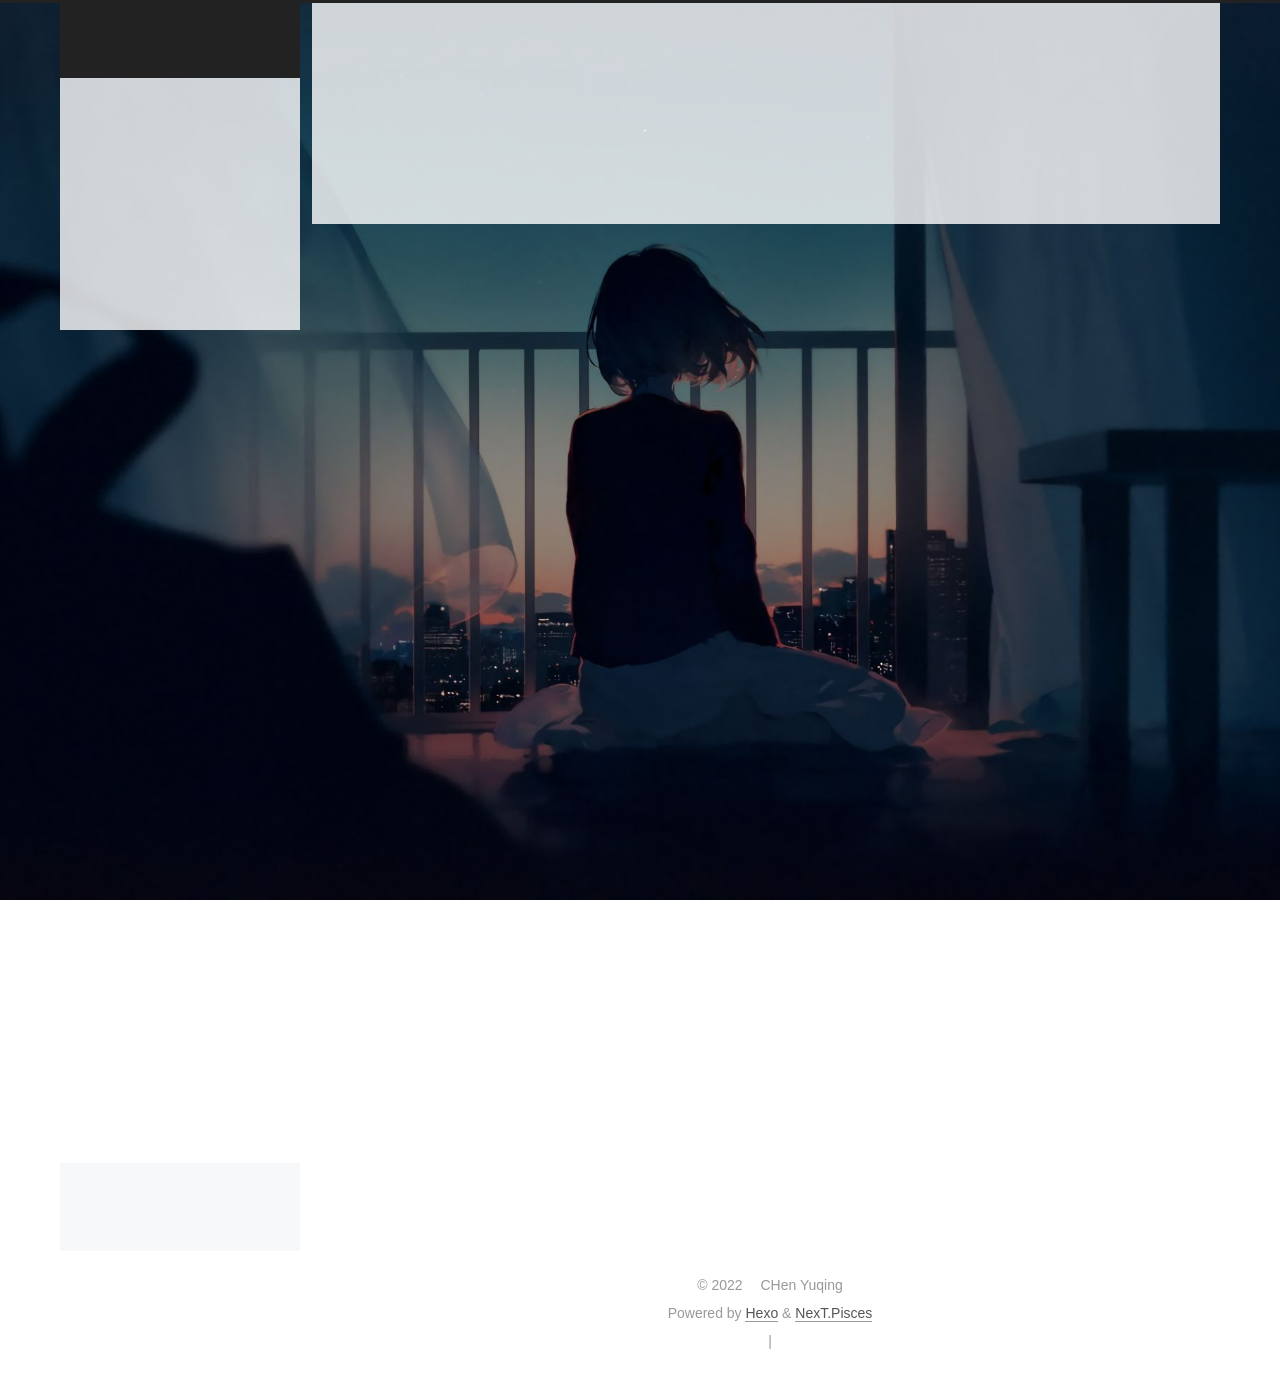
==== commit 475f5e16: "Site updated: 2022-07-23 16:38:35" ====
--- a/about/index.html
+++ b/about/index.html
@@ -301,6 +301,26 @@
   </div>
 
         
+<div class="busuanzi-count">
+  <script async src="https://busuanzi.ibruce.info/busuanzi/2.3/busuanzi.pure.mini.js"></script>
+    <span class="post-meta-item" id="busuanzi_container_site_uv" style="display: none;">
+      <span class="post-meta-item-icon">
+        <i class="fa fa-user"></i>
+      </span>
+      <span class="site-uv" title="Total Visitors">
+        <span id="busuanzi_value_site_uv"></span>
+      </span>
+    </span>
+    <span class="post-meta-divider">|</span>
+    <span class="post-meta-item" id="busuanzi_container_site_pv" style="display: none;">
+      <span class="post-meta-item-icon">
+        <i class="fa fa-eye"></i>
+      </span>
+      <span class="site-pv" title="Total Views">
+        <span id="busuanzi_value_site_pv"></span>
+      </span>
+    </span>
+</div>
 
 
 
--- a/css/main.css
+++ b/css/main.css
@@ -1198,7 +1198,7 @@
 }
 .links-of-author a::before,
 .links-of-author span.exturl::before {
-  background: #10f;
+  background: #de042b;
   border-radius: 50%;
   content: ' ';
   display: inline-block;
@@ -2485,17 +2485,17 @@
 .content-wrap {
   opacity: 0.8;
 }
-.main-inner {
+.main-inner .post-block {
+  background: rgba(255,255,255,0.8) none repeat scroll !important;
+}
+.sidebar {
   opacity: 0.8;
-}
-.sidebar-inner {
-  background: rgba(255,255,255,0.7) none repeat scroll !important;
 }
 .header-inner {
   background: rgba(255,255,255,0.8);
 }
 .popup {
-  opacity: 0.8;
+  opacity: 0.7;
 }
 .category-all-page .category-list-item {
   margin: 15px 10px 10px 10px;
@@ -2525,17 +2525,17 @@
 .content-wrap {
   opacity: 0.8;
 }
-.main-inner {
+.main-inner .post-block {
+  background: rgba(255,255,255,0.8) none repeat scroll !important;
+}
+.sidebar {
   opacity: 0.8;
-}
-.sidebar-inner {
-  background: rgba(255,255,255,0.7) none repeat scroll !important;
 }
 .header-inner {
   background: rgba(255,255,255,0.8);
 }
 .popup {
-  opacity: 0.8;
+  opacity: 0.7;
 }
 .category-all-page .category-list-item {
   margin: 15px 10px 10px 10px;
